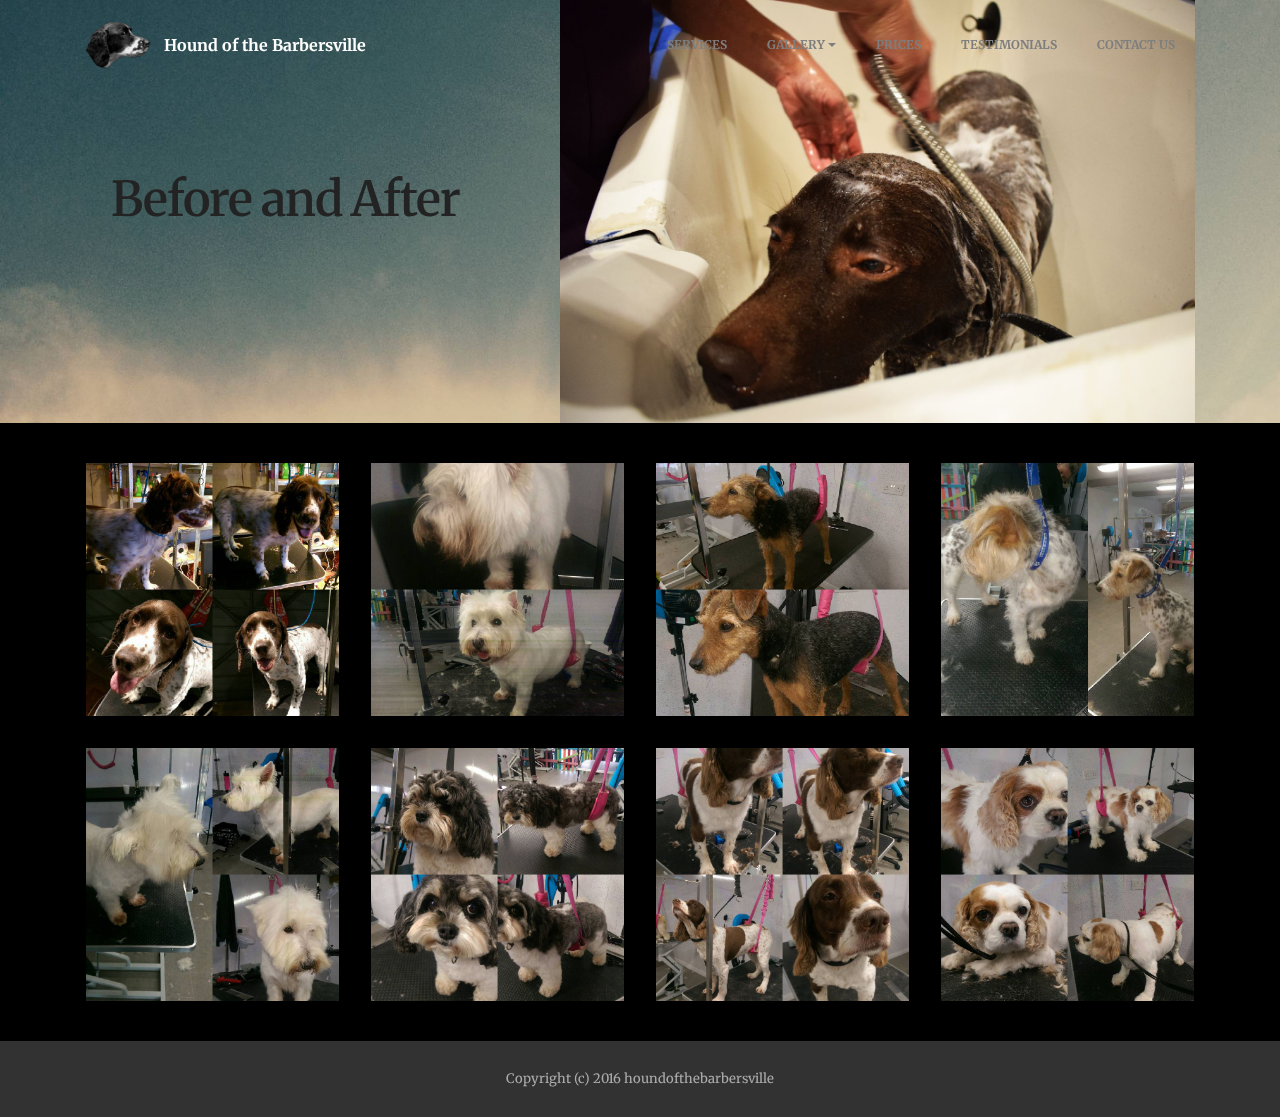
==== beforeandafter.html @ 61dee332 "create github pages" ====
<!DOCTYPE html>
<html>
<head>
  <!-- Site made with Mobirise Website Builder v3.9.2, https://mobirise.com -->
  <meta charset="UTF-8">
  <meta http-equiv="X-UA-Compatible" content="IE=edge">
  <meta name="generator" content="Mobirise v3.9.2, mobirise.com">
  <meta name="viewport" content="width=device-width, initial-scale=1">
  <link rel="shortcut icon" href="assets/images/jasper-logo-170x128-27.png" type="image/x-icon">
  <meta name="description" content="">
  
  <link rel="stylesheet" href="https://fonts.googleapis.com/css?family=Lora:400,700,400italic,700italic&amp;subset=latin">
  <link rel="stylesheet" href="https://fonts.googleapis.com/css?family=Montserrat:400,700">
  <link rel="stylesheet" href="https://fonts.googleapis.com/css?family=Raleway:100,100i,200,200i,300,300i,400,400i,500,500i,600,600i,700,700i,800,800i,900,900i">
  <link rel="stylesheet" href="assets/bootstrap-material-design-font/css/material.css">
  <link rel="stylesheet" href="assets/et-line-font-plugin/style.css">
  <link rel="stylesheet" href="assets/tether/tether.min.css">
  <link rel="stylesheet" href="assets/bootstrap/css/bootstrap.min.css">
  <link rel="stylesheet" href="assets/animate.css/animate.min.css">
  <link rel="stylesheet" href="assets/dropdown/css/style.css">
  <link rel="stylesheet" href="assets/theme/css/style.css">
  <link rel="stylesheet" href="assets/mobirise-gallery/style.css">
  <link rel="stylesheet" href="assets/mobirise/css/mbr-additional.css" type="text/css">
  
  
  
</head>
<body>
<section id="menu-7">

    <nav class="navbar navbar-dropdown bg-color transparent navbar-fixed-top">
        <div class="container">

            <div class="mbr-table">
                <div class="mbr-table-cell">

                    <div class="navbar-brand">
                        <a href="index.html" class="navbar-logo"><img src="assets/images/jasper-logo-170x128-64.png"></a>
                        <a class="navbar-caption text-white" href="index.html">Hound of the Barbersville</a>
                    </div>

                </div>
                <div class="mbr-table-cell">

                    <button class="navbar-toggler pull-xs-right hidden-md-up" type="button" data-toggle="collapse" data-target="#exCollapsingNavbar">
                        <div class="hamburger-icon"></div>
                    </button>

                    <ul class="nav-dropdown collapse pull-xs-right nav navbar-nav navbar-toggleable-sm" id="exCollapsingNavbar"><li class="nav-item"><a class="nav-link link" href="https://mobirise.com/"></a></li><li class="nav-item dropdown"><a class="nav-link link" href="Services.html">SERVICES</a></li><li class="nav-item dropdown"><a class="nav-link link dropdown-toggle" data-toggle="dropdown-submenu" href="index.html#image2-1g" aria-expanded="false">GALLERY</a><div class="dropdown-menu"><a class="dropdown-item" href="beforeandafter.html">Before and After</a><a class="dropdown-item" href="Photography.html">Photography</a><a class="dropdown-item" href="page7.html">The Salon</a><a class="dropdown-item" href="#"></a></div></li><li class="nav-item"><a class="nav-link link" href="Prices.html">PRICES</a></li><li class="nav-item"><a class="nav-link link" href="page8.html">TESTIMONIALS</a></li><li class="nav-item"><a class="nav-link link" href="Contactus.html">CONTACT US</a></li></ul>
                    <button hidden="" class="navbar-toggler navbar-close" type="button" data-toggle="collapse" data-target="#exCollapsingNavbar">
                        <div class="close-icon"></div>
                    </button>

                </div>
            </div>

        </div>
    </nav>

</section>

<section class="engine"><a rel="external" href="https://mobirise.com">easy site design software download</a></section><section class="mbr-section mbr-parallax-background mbr-after-navbar" id="msg-box5-u" style="background-image: url(assets/images/jumbotron.jpg); padding-top: 0px; padding-bottom: 0px;">

    
    <div class="container">
        <div class="row">
            <div class="mbr-table-md-up">

              

              <div class="mbr-table-cell mbr-right-padding-md-up col-md-5 text-xs-center text-md-right">
                  <h3 class="mbr-section-title display-2">Before and After</h3>
                  

                  
              </div>


              


              <div class="mbr-table-cell mbr-valign-top col-md-7">
                  <div class="mbr-figure"><img src="assets/images/dsc-0142-1400x933-13.jpg"></div>
              </div>

            </div>
        </div>
    </div>

</section>

<section class="mbr-gallery mbr-section mbr-section-nopadding mbr-slider-carousel" id="gallery3-t" data-filter="false" style="background-color: rgb(0, 0, 0); padding-top: 1.5rem; padding-bottom: 1.5rem;">
    <!-- Filter -->
    

    <!-- Gallery -->
    <div class="mbr-gallery-row container">
        <div class=" mbr-gallery-layout-default">
            <div>
                <div>
                    <div class="mbr-gallery-item mbr-gallery-item__mobirise3 mbr-gallery-item--p1" data-tags="Beautiful" data-video-url="false">
                        <div href="#lb-gallery3-t" data-slide-to="0" data-toggle="modal">
                            
                            

                            <img alt="" src="assets/images/14479597-887478751352777-4893000997555521403-n-2000x2000-15-2000x2000-38.jpg">
                            
                            <span class="icon-focus"></span>
                            
                        </div>
                    </div><div class="mbr-gallery-item mbr-gallery-item__mobirise3 mbr-gallery-item--p1" data-tags="Beautiful" data-video-url="false">
                        <div href="#lb-gallery3-t" data-slide-to="1" data-toggle="modal">
                            
                            

                            <img alt="" src="assets/images/14610916-882655898501729-5892580273012865127-n-2000x2000-84-2000x2000-17.jpg">
                            
                            <span class="icon-focus"></span>
                            
                        </div>
                    </div><div class="mbr-gallery-item mbr-gallery-item__mobirise3 mbr-gallery-item--p1" data-tags="Beautiful" data-video-url="false">
                        <div href="#lb-gallery3-t" data-slide-to="2" data-toggle="modal">
                            
                            

                            <img alt="" src="assets/images/14642157-882657365168249-3823852798938915154-n-2000x2000-35-2000x2000-94.jpg">
                            
                            <span class="icon-focus"></span>
                            
                        </div>
                    </div><div class="mbr-gallery-item mbr-gallery-item__mobirise3 mbr-gallery-item--p1" data-tags="Beautiful" data-video-url="false">
                        <div href="#lb-gallery3-t" data-slide-to="3" data-toggle="modal">
                            
                            

                            <img alt="" src="assets/images/14718672-883704775063508-5994898100138300006-n-2000x2000-45-2000x2000-30.jpg">
                            
                            <span class="icon-focus"></span>
                            
                        </div>
                    </div><div class="mbr-gallery-item mbr-gallery-item__mobirise3 mbr-gallery-item--p1" data-tags="Beautiful" data-video-url="false">
                        <div href="#lb-gallery3-t" data-slide-to="4" data-toggle="modal">
                            
                            

                            <img alt="" src="assets/images/14718884-882660891834563-2015485178015530615-n-2000x2000-76-2000x2000-20.jpg">
                            
                            <span class="icon-focus"></span>
                            
                        </div>
                    </div><div class="mbr-gallery-item mbr-gallery-item__mobirise3 mbr-gallery-item--p1" data-tags="Beautiful" data-video-url="false">
                        <div href="#lb-gallery3-t" data-slide-to="5" data-toggle="modal">
                            
                            

                            <img alt="" src="assets/images/img-20161103-133025-2000x2000-41-2000x2000-69.jpg">
                            
                            <span class="icon-focus"></span>
                            
                        </div>
                    </div><div class="mbr-gallery-item mbr-gallery-item__mobirise3 mbr-gallery-item--p1" data-tags="Beautiful" data-video-url="false">
                        <div href="#lb-gallery3-t" data-slide-to="6" data-toggle="modal">
                            
                            

                            <img alt="" src="assets/images/img-20161103-192257-2000x2000-28-2000x2000-10.jpg">
                            
                            <span class="icon-focus"></span>
                            
                        </div>
                    </div><div class="mbr-gallery-item mbr-gallery-item__mobirise3 mbr-gallery-item--p1" data-tags="Beautiful" data-video-url="false">
                        <div href="#lb-gallery3-t" data-slide-to="7" data-toggle="modal">
                            
                            

                            <img alt="" src="assets/images/img-20161104-125834-2000x2000-44-2000x2000-51.jpg">
                            
                            <span class="icon-focus"></span>
                            
                        </div>
                    </div>
                </div>
            </div>
            <div class="clearfix"></div>
        </div>
    </div>

    <!-- Lightbox -->
    <div data-app-prevent-settings="" class="mbr-slider modal fade carousel slide" tabindex="-1" data-keyboard="true" data-interval="false" id="lb-gallery3-t">
        <div class="modal-dialog">
            <div class="modal-content">
                <div class="modal-body">
                    <ol class="carousel-indicators">
                        <li data-app-prevent-settings="" data-target="#lb-gallery3-t" data-slide-to="0"></li><li data-app-prevent-settings="" data-target="#lb-gallery3-t" data-slide-to="1"></li><li data-app-prevent-settings="" data-target="#lb-gallery3-t" data-slide-to="2"></li><li data-app-prevent-settings="" data-target="#lb-gallery3-t" data-slide-to="3"></li><li data-app-prevent-settings="" data-target="#lb-gallery3-t" data-slide-to="4"></li><li data-app-prevent-settings="" data-target="#lb-gallery3-t" data-slide-to="5"></li><li data-app-prevent-settings="" data-target="#lb-gallery3-t" data-slide-to="6"></li><li data-app-prevent-settings="" data-target="#lb-gallery3-t" class=" active" data-slide-to="7"></li>
                    </ol>
                    <div class="carousel-inner">
                        <div class="carousel-item">
                            <img alt="" src="assets/images/14479597-887478751352777-4893000997555521403-n-2000x2000-15.jpg">
                        </div><div class="carousel-item">
                            <img alt="" src="assets/images/14610916-882655898501729-5892580273012865127-n-2000x2000-84.jpg">
                        </div><div class="carousel-item">
                            <img alt="" src="assets/images/14642157-882657365168249-3823852798938915154-n-2000x2000-35.jpg">
                        </div><div class="carousel-item">
                            <img alt="" src="assets/images/14718672-883704775063508-5994898100138300006-n-2000x2000-45.jpg">
                        </div><div class="carousel-item">
                            <img alt="" src="assets/images/14718884-882660891834563-2015485178015530615-n-2000x2000-76.jpg">
                        </div><div class="carousel-item">
                            <img alt="" src="assets/images/img-20161103-133025-2000x2000-41.jpg">
                        </div><div class="carousel-item">
                            <img alt="" src="assets/images/img-20161103-192257-2000x2000-28.jpg">
                        </div><div class="carousel-item active">
                            <img alt="" src="assets/images/img-20161104-125834-2000x2000-44.jpg">
                        </div>
                    </div>
                    <a class="left carousel-control" role="button" data-slide="prev" href="#lb-gallery3-t">
                        <span class="icon-prev" aria-hidden="true"></span>
                        <span class="sr-only">Previous</span>
                    </a>
                    <a class="right carousel-control" role="button" data-slide="next" href="#lb-gallery3-t">
                        <span class="icon-next" aria-hidden="true"></span>
                        <span class="sr-only">Next</span>
                    </a>

                    <a class="close" href="#" role="button" data-dismiss="modal">
                        <span aria-hidden="true">×</span>
                        <span class="sr-only">Close</span>
                    </a>
                </div>
            </div>
        </div>
    </div>
</section>

<footer class="mbr-small-footer mbr-section mbr-section-nopadding" id="footer1-6" style="background-color: rgb(50, 50, 50); padding-top: 1.75rem; padding-bottom: 1.75rem;">
    
    <div class="container">
        <p class="text-xs-center">Copyright (c) 2016 houndofthebarbersville</p>
    </div>
</footer>


  <script src="assets/web/assets/jquery/jquery.min.js"></script>
  <script src="assets/tether/tether.min.js"></script>
  <script src="assets/bootstrap/js/bootstrap.min.js"></script>
  <script src="assets/smooth-scroll/SmoothScroll.js"></script>
  <script src="assets/viewportChecker/jquery.viewportchecker.js"></script>
  <script src="assets/jarallax/jarallax.js"></script>
  <script src="assets/dropdown/js/script.min.js"></script>
  <script src="assets/touchSwipe/jquery.touchSwipe.min.js"></script>
  <script src="assets/masonry/masonry.pkgd.min.js"></script>
  <script src="assets/imagesloaded/imagesloaded.pkgd.min.js"></script>
  <script src="assets/bootstrap-carousel-swipe/bootstrap-carousel-swipe.js"></script>
  <script src="assets/theme/js/script.js"></script>
  <script src="assets/mobirise-gallery/player.min.js"></script>
  <script src="assets/mobirise-gallery/script.js"></script>
  
  
  <input name="animation" type="hidden">
   <div id="scrollToTop" class="scrollToTop mbr-arrow-up"><a style="text-align: center;"><i class="mbr-arrow-up-icon"></i></a></div>
  </body>
</html>
---- assets/bootstrap-material-design-font/css/material.css ----
@font-face {
  font-family: 'Material-Design-Icons';
  src: url('../fonts/Material-Design-Icons.eot?3ocs8m');
  src: url('../fonts/Material-Design-Icons.eot?#iefix3ocs8m') format('embedded-opentype'), url('../fonts/Material-Design-Icons.woff?3ocs8m') format('woff'), url('../fonts/Material-Design-Icons.ttf?3ocs8m') format('truetype'), url('../fonts/Material-Design-Icons.svg?3ocs8m#Material-Design-Icons') format('svg');
  font-weight: normal;
  font-style: normal;
}
[class^="mdi-"],
[class*="mdi-"] {
  speak: none;
  display: inline-block;
  font-style: normal;
  font-variant:normal;
  font-weight:normal;
  /*font-size:24px;*/
  line-height:1;
  font-family:'Material-Design-Icons' !important;
  text-rendering: auto;
  
  -webkit-font-smoothing: antialiased;
  -moz-osx-font-smoothing: grayscale;
  -webkit-transform: translate(0, 0);
      -ms-transform: translate(0, 0);
          transform: translate(0, 0);
}
[class^="mdi-"]:before,
[class*="mdi-"]:before {
  display: inline-block;
  speak: none;
  text-decoration: inherit;
}
[class^="mdi-"].pull-left,
[class*="mdi-"].pull-left {
  margin-right: .3em;
}
[class^="mdi-"].pull-right,
[class*="mdi-"].pull-right {
  margin-left: .3em;
}
[class^="mdi-"].mdi-lg:before,
[class*="mdi-"].mdi-lg:before,
[class^="mdi-"].mdi-lg:after,
[class*="mdi-"].mdi-lg:after {
  font-size: 1.33333333em;
  line-height: 0.75em;
  vertical-align: -15%;
}
[class^="mdi-"].mdi-2x:before,
[class*="mdi-"].mdi-2x:before,
[class^="mdi-"].mdi-2x:after,
[class*="mdi-"].mdi-2x:after {
  font-size: 2em;
}
[class^="mdi-"].mdi-3x:before,
[class*="mdi-"].mdi-3x:before,
[class^="mdi-"].mdi-3x:after,
[class*="mdi-"].mdi-3x:after {
  font-size: 3em;
}
[class^="mdi-"].mdi-4x:before,
[class*="mdi-"].mdi-4x:before,
[class^="mdi-"].mdi-4x:after,
[class*="mdi-"].mdi-4x:after {
  font-size: 4em;
}
[class^="mdi-"].mdi-5x:before,
[class*="mdi-"].mdi-5x:before,
[class^="mdi-"].mdi-5x:after,
[class*="mdi-"].mdi-5x:after {
  font-size: 5em;
}
[class^="mdi-device-signal-cellular-"]:after,
[class^="mdi-device-battery-"]:after,
[class^="mdi-device-battery-charging-"]:after,
[class^="mdi-device-signal-cellular-connected-no-internet-"]:after,
[class^="mdi-device-signal-wifi-"]:after,
[class^="mdi-device-signal-wifi-statusbar-not-connected"]:after,
.mdi-device-network-wifi:after {
  opacity: .3;
  position: absolute;
  left: 0;
  top: 0;
  z-index: 1;
  display: inline-block;
  speak: none;
  text-decoration: inherit;
}
[class^="mdi-device-signal-cellular-"]:after {
  content: "\e758";
}
[class^="mdi-device-battery-"]:after {
  content: "\e735";
}
[class^="mdi-device-battery-charging-"]:after {
  content: "\e733";
}
[class^="mdi-device-signal-cellular-connected-no-internet-"]:after {
  content: "\e75d";
}
[class^="mdi-device-signal-wifi-"]:after,
.mdi-device-network-wifi:after {
  content: "\e765";
}
[class^="mdi-device-signal-wifi-statusbasr-not-connected"]:after {
  content: "\e8f7";
}
.mdi-device-signal-cellular-off:after,
.mdi-device-signal-cellular-null:after,
.mdi-device-signal-cellular-no-sim:after,
.mdi-device-signal-wifi-off:after,
.mdi-device-signal-wifi-4-bar:after,
.mdi-device-signal-cellular-4-bar:after,
.mdi-device-battery-alert:after,
.mdi-device-signal-cellular-connected-no-internet-4-bar:after,
.mdi-device-battery-std:after,
.mdi-device-battery-full .mdi-device-battery-unknown:after {
  content: "";
}
.mdi-fw {
  width: 1.28571429em;
  text-align: center;
}
.mdi-ul {
  padding-left: 0;
  margin-left: 2.14285714em;
  list-style-type: none;
}
.mdi-ul > li {
  position: relative;
}
.mdi-li {
  position: absolute;
  left: -2.14285714em;
  width: 2.14285714em;
  top: 0.14285714em;
  text-align: center;
}
.mdi-li.mdi-lg {
  left: -1.85714286em;
}
.mdi-border {
  padding: .2em .25em .15em;
  border: solid 0.08em #eeeeee;
  border-radius: .1em;
}
.mdi-spin {
  -webkit-animation: mdi-spin 2s infinite linear;
  animation: mdi-spin 2s infinite linear;
  -webkit-transform-origin: 50% 50%;
  -ms-transform-origin: 50% 50%;
      transform-origin: 50% 50%;
}
.mdi-pulse {
  -webkit-animation: mdi-spin 1s steps(8) infinite;
  animation: mdi-spin 1s steps(8) infinite;
  -webkit-transform-origin: 50% 50%;
  -ms-transform-origin: 50% 50%;
      transform-origin: 50% 50%;
}
@-webkit-keyframes mdi-spin {
  0% {
    -webkit-transform: rotate(0deg);
    transform: rotate(0deg);
  }
  100% {
    -webkit-transform: rotate(359deg);
    transform: rotate(359deg);
  }
}
@keyframes mdi-spin {
  0% {
    -webkit-transform: rotate(0deg);
    transform: rotate(0deg);
  }
  100% {
    -webkit-transform: rotate(359deg);
    transform: rotate(359deg);
  }
}
.mdi-rotate-90 {
  filter: progid:DXImageTransform.Microsoft.BasicImage(rotation=1);
  -webkit-transform: rotate(90deg);
  -ms-transform: rotate(90deg);
  transform: rotate(90deg);
}
.mdi-rotate-180 {
  filter: progid:DXImageTransform.Microsoft.BasicImage(rotation=2);
  -webkit-transform: rotate(180deg);
  -ms-transform: rotate(180deg);
  transform: rotate(180deg);
}
.mdi-rotate-270 {
  filter: progid:DXImageTransform.Microsoft.BasicImage(rotation=3);
  -webkit-transform: rotate(270deg);
  -ms-transform: rotate(270deg);
  transform: rotate(270deg);
}
.mdi-flip-horizontal {
  filter: progid:DXImageTransform.Microsoft.BasicImage(rotation=0, mirror=1);
  -webkit-transform: scale(-1, 1);
  -ms-transform: scale(-1, 1);
  transform: scale(-1, 1);
}
.mdi-flip-vertical {
  filter: progid:DXImageTransform.Microsoft.BasicImage(rotation=2, mirror=1);
  -webkit-transform: scale(1, -1);
  -ms-transform: scale(1, -1);
  transform: scale(1, -1);
}
:root .mdi-rotate-90,
:root .mdi-rotate-180,
:root .mdi-rotate-270,
:root .mdi-flip-horizontal,
:root .mdi-flip-vertical {
  -webkit-filter: none;
          filter: none;
}
.mdi-stack {
  position: relative;
  display: inline-block;
  width: 2em;
  height: 2em;
  line-height: 2em;
  vertical-align: middle;
}
.mdi-stack-1x,
.mdi-stack-2x {
  position: absolute;
  left: 0;
  width: 100%;
  text-align: center;
}
.mdi-stack-1x {
  line-height: inherit;
}
.mdi-stack-2x {
  font-size: 2em;
}
.mdi-inverse {
  color: #ffffff;
}
/* Start Icons */
.mdi-action-3d-rotation:before {
  content: "\e600";
}
.mdi-action-accessibility:before {
  content: "\e601";
}
.mdi-action-account-balance-wallet:before {
  content: "\e602";
}
.mdi-action-account-balance:before {
  content: "\e603";
}
.mdi-action-account-box:before {
  content: "\e604";
}
.mdi-action-account-child:before {
  content: "\e605";
}
.mdi-action-account-circle:before {
  content: "\e606";
}
.mdi-action-add-shopping-cart:before {
  content: "\e607";
}
.mdi-action-alarm-add:before {
  content: "\e608";
}
.mdi-action-alarm-off:before {
  content: "\e609";
}
.mdi-action-alarm-on:before {
  content: "\e60a";
}
.mdi-action-alarm:before {
  content: "\e60b";
}
.mdi-action-android:before {
  content: "\e60c";
}
.mdi-action-announcement:before {
  content: "\e60d";
}
.mdi-action-aspect-ratio:before {
  content: "\e60e";
}
.mdi-action-assessment:before {
  content: "\e60f";
}
.mdi-action-assignment-ind:before {
  content: "\e610";
}
.mdi-action-assignment-late:before {
  content: "\e611";
}
.mdi-action-assignment-return:before {
  content: "\e612";
}
.mdi-action-assignment-returned:before {
  content: "\e613";
}
.mdi-action-assignment-turned-in:before {
  content: "\e614";
}
.mdi-action-assignment:before {
  content: "\e615";
}
.mdi-action-autorenew:before {
  content: "\e616";
}
.mdi-action-backup:before {
  content: "\e617";
}
.mdi-action-book:before {
  content: "\e618";
}
.mdi-action-bookmark-outline:before {
  content: "\e619";
}
.mdi-action-bookmark:before {
  content: "\e61a";
}
.mdi-action-bug-report:before {
  content: "\e61b";
}
.mdi-action-cached:before {
  content: "\e61c";
}
.mdi-action-check-circle:before {
  content: "\e61d";
}
.mdi-action-class:before {
  content: "\e61e";
}
.mdi-action-credit-card:before {
  content: "\e61f";
}
.mdi-action-dashboard:before {
  content: "\e620";
}
.mdi-action-delete:before {
  content: "\e621";
}
.mdi-action-description:before {
  content: "\e622";
}
.mdi-action-dns:before {
  content: "\e623";
}
.mdi-action-done-all:before {
  content: "\e624";
}
.mdi-action-done:before {
  content: "\e625";
}
.mdi-action-event:before {
  content: "\e626";
}
.mdi-action-exit-to-app:before {
  content: "\e627";
}
.mdi-action-explore:before {
  content: "\e628";
}
.mdi-action-extension:before {
  content: "\e629";
}
.mdi-action-face-unlock:before {
  content: "\e62a";
}
.mdi-action-favorite-outline:before {
  content: "\e62b";
}
.mdi-action-favorite:before {
  content: "\e62c";
}
.mdi-action-find-in-page:before {
  content: "\e62d";
}
.mdi-action-find-replace:before {
  content: "\e62e";
}
.mdi-action-flip-to-back:before {
  content: "\e62f";
}
.mdi-action-flip-to-front:before {
  content: "\e630";
}
.mdi-action-get-app:before {
  content: "\e631";
}
.mdi-action-grade:before {
  content: "\e632";
}
.mdi-action-group-work:before {
  content: "\e633";
}
.mdi-action-help:before {
  content: "\e634";
}
.mdi-action-highlight-remove:before {
  content: "\e635";
}
.mdi-action-history:before {
  content: "\e636";
}
.mdi-action-home:before {
  content: "\e637";
}
.mdi-action-https:before {
  content: "\e638";
}
.mdi-action-info-outline:before {
  content: "\e639";
}
.mdi-action-info:before {
  content: "\e63a";
}
.mdi-action-input:before {
  content: "\e63b";
}
.mdi-action-invert-colors:before {
  content: "\e63c";
}
.mdi-action-label-outline:before {
  content: "\e63d";
}
.mdi-action-label:before {
  content: "\e63e";
}
.mdi-action-language:before {
  content: "\e63f";
}
.mdi-action-launch:before {
  content: "\e640";
}
.mdi-action-list:before {
  content: "\e641";
}
.mdi-action-lock-open:before {
  content: "\e642";
}
.mdi-action-lock-outline:before {
  content: "\e643";
}
.mdi-action-lock:before {
  content: "\e644";
}
.mdi-action-loyalty:before {
  content: "\e645";
}
.mdi-action-markunread-mailbox:before {
  content: "\e646";
}
.mdi-action-note-add:before {
  content: "\e647";
}
.mdi-action-open-in-browser:before {
  content: "\e648";
}
.mdi-action-open-in-new:before {
  content: "\e649";
}
.mdi-action-open-with:before {
  content: "\e64a";
}
.mdi-action-pageview:before {
  content: "\e64b";
}
.mdi-action-payment:before {
  content: "\e64c";
}
.mdi-action-perm-camera-mic:before {
  content: "\e64d";
}
.mdi-action-perm-contact-cal:before {
  content: "\e64e";
}
.mdi-action-perm-data-setting:before {
  content: "\e64f";
}
.mdi-action-perm-device-info:before {
  content: "\e650";
}
.mdi-action-perm-identity:before {
  content: "\e651";
}
.mdi-action-perm-media:before {
  content: "\e652";
}
.mdi-action-perm-phone-msg:before {
  content: "\e653";
}
.mdi-action-perm-scan-wifi:before {
  content: "\e654";
}
.mdi-action-picture-in-picture:before {
  content: "\e655";
}
.mdi-action-polymer:before {
  content: "\e656";
}
.mdi-action-print:before {
  content: "\e657";
}
.mdi-action-query-builder:before {
  content: "\e658";
}
.mdi-action-question-answer:before {
  content: "\e659";
}
.mdi-action-receipt:before {
  content: "\e65a";
}
.mdi-action-redeem:before {
  content: "\e65b";
}
.mdi-action-reorder:before {
  content: "\e65c";
}
.mdi-action-report-problem:before {
  content: "\e65d";
}
.mdi-action-restore:before {
  content: "\e65e";
}
.mdi-action-room:before {
  content: "\e65f";
}
.mdi-action-schedule:before {
  content: "\e660";
}
.mdi-action-search:before {
  content: "\e661";
}
.mdi-action-settings-applications:before {
  content: "\e662";
}
.mdi-action-settings-backup-restore:before {
  content: "\e663";
}
.mdi-action-settings-bluetooth:before {
  content: "\e664";
}
.mdi-action-settings-cell:before {
  content: "\e665";
}
.mdi-action-settings-display:before {
  content: "\e666";
}
.mdi-action-settings-ethernet:before {
  content: "\e667";
}
.mdi-action-settings-input-antenna:before {
  content: "\e668";
}
.mdi-action-settings-input-component:before {
  content: "\e669";
}
.mdi-action-settings-input-composite:before {
  content: "\e66a";
}
.mdi-action-settings-input-hdmi:before {
  content: "\e66b";
}
.mdi-action-settings-input-svideo:before {
  content: "\e66c";
}
.mdi-action-settings-overscan:before {
  content: "\e66d";
}
.mdi-action-settings-phone:before {
  content: "\e66e";
}
.mdi-action-settings-power:before {
  content: "\e66f";
}
.mdi-action-settings-remote:before {
  content: "\e670";
}
.mdi-action-settings-voice:before {
  content: "\e671";
}
.mdi-action-settings:before {
  content: "\e672";
}
.mdi-action-shop-two:before {
  content: "\e673";
}
.mdi-action-shop:before {
  content: "\e674";
}
.mdi-action-shopping-basket:before {
  content: "\e675";
}
.mdi-action-shopping-cart:before {
  content: "\e676";
}
.mdi-action-speaker-notes:before {
  content: "\e677";
}
.mdi-action-spellcheck:before {
  content: "\e678";
}
.mdi-action-star-rate:before {
  content: "\e679";
}
.mdi-action-stars:before {
  content: "\e67a";
}
.mdi-action-store:before {
  content: "\e67b";
}
.mdi-action-subject:before {
  content: "\e67c";
}
.mdi-action-supervisor-account:before {
  content: "\e67d";
}
.mdi-action-swap-horiz:before {
  content: "\e67e";
}
.mdi-action-swap-vert-circle:before {
  content: "\e67f";
}
.mdi-action-swap-vert:before {
  content: "\e680";
}
.mdi-action-system-update-tv:before {
  content: "\e681";
}
.mdi-action-tab-unselected:before {
  content: "\e682";
}
.mdi-action-tab:before {
  content: "\e683";
}
.mdi-action-theaters:before {
  content: "\e684";
}
.mdi-action-thumb-down:before {
  content: "\e685";
}
.mdi-action-thumb-up:before {
  content: "\e686";
}
.mdi-action-thumbs-up-down:before {
  content: "\e687";
}
.mdi-action-toc:before {
  content: "\e688";
}
.mdi-action-today:before {
  content: "\e689";
}
.mdi-action-track-changes:before {
  content: "\e68a";
}
.mdi-action-translate:before {
  content: "\e68b";
}
.mdi-action-trending-down:before {
  content: "\e68c";
}
.mdi-action-trending-neutral:before {
  content: "\e68d";
}
.mdi-action-trending-up:before {
  content: "\e68e";
}
.mdi-action-turned-in-not:before {
  content: "\e68f";
}
.mdi-action-turned-in:before {
  content: "\e690";
}
.mdi-action-verified-user:before {
  content: "\e691";
}
.mdi-action-view-agenda:before {
  content: "\e692";
}
.mdi-action-view-array:before {
  content: "\e693";
}
.mdi-action-view-carousel:before {
  content: "\e694";
}
.mdi-action-view-column:before {
  content: "\e695";
}
.mdi-action-view-day:before {
  content: "\e696";
}
.mdi-action-view-headline:before {
  content: "\e697";
}
.mdi-action-view-list:before {
  content: "\e698";
}
.mdi-action-view-module:before {
  content: "\e699";
}
.mdi-action-view-quilt:before {
  content: "\e69a";
}
.mdi-action-view-stream:before {
  content: "\e69b";
}
.mdi-action-view-week:before {
  content: "\e69c";
}
.mdi-action-visibility-off:before {
  content: "\e69d";
}
.mdi-action-visibility:before {
  content: "\e69e";
}
.mdi-action-wallet-giftcard:before {
  content: "\e69f";
}
.mdi-action-wallet-membership:before {
  content: "\e6a0";
}
.mdi-action-wallet-travel:before {
  content: "\e6a1";
}
.mdi-action-work:before {
  content: "\e6a2";
}
.mdi-alert-error:before {
  content: "\e6a3";
}
.mdi-alert-warning:before {
  content: "\e6a4";
}
.mdi-av-album:before {
  content: "\e6a5";
}
.mdi-av-closed-caption:before {
  content: "\e6a6";
}
.mdi-av-equalizer:before {
  content: "\e6a7";
}
.mdi-av-explicit:before {
  content: "\e6a8";
}
.mdi-av-fast-forward:before {
  content: "\e6a9";
}
.mdi-av-fast-rewind:before {
  content: "\e6aa";
}
.mdi-av-games:before {
  content: "\e6ab";
}
.mdi-av-hearing:before {
  content: "\e6ac";
}
.mdi-av-high-quality:before {
  content: "\e6ad";
}
.mdi-av-loop:before {
  content: "\e6ae";
}
.mdi-av-mic-none:before {
  content: "\e6af";
}
.mdi-av-mic-off:before {
  content: "\e6b0";
}
.mdi-av-mic:before {
  content: "\e6b1";
}
.mdi-av-movie:before {
  content: "\e6b2";
}
.mdi-av-my-library-add:before {
  content: "\e6b3";
}
.mdi-av-my-library-books:before {
  content: "\e6b4";
}
.mdi-av-my-library-music:before {
  content: "\e6b5";
}
.mdi-av-new-releases:before {
  content: "\e6b6";
}
.mdi-av-not-interested:before {
  content: "\e6b7";
}
.mdi-av-pause-circle-fill:before {
  content: "\e6b8";
}
.mdi-av-pause-circle-outline:before {
  content: "\e6b9";
}
.mdi-av-pause:before {
  content: "\e6ba";
}
.mdi-av-play-arrow:before {
  content: "\e6bb";
}
.mdi-av-play-circle-fill:before {
  content: "\e6bc";
}
.mdi-av-play-circle-outline:before {
  content: "\e6bd";
}
.mdi-av-play-shopping-bag:before {
  content: "\e6be";
}
.mdi-av-playlist-add:before {
  content: "\e6bf";
}
.mdi-av-queue-music:before {
  content: "\e6c0";
}
.mdi-av-queue:before {
  content: "\e6c1";
}
.mdi-av-radio:before {
  content: "\e6c2";
}
.mdi-av-recent-actors:before {
  content: "\e6c3";
}
.mdi-av-repeat-one:before {
  content: "\e6c4";
}
.mdi-av-repeat:before {
  content: "\e6c5";
}
.mdi-av-replay:before {
  content: "\e6c6";
}
.mdi-av-shuffle:before {
  content: "\e6c7";
}
.mdi-av-skip-next:before {
  content: "\e6c8";
}
.mdi-av-skip-previous:before {
  content: "\e6c9";
}
.mdi-av-snooze:before {
  content: "\e6ca";
}
.mdi-av-stop:before {
  content: "\e6cb";
}
.mdi-av-subtitles:before {
  content: "\e6cc";
}
.mdi-av-surround-sound:before {
  content: "\e6cd";
}
.mdi-av-timer:before {
  content: "\e6ce";
}
.mdi-av-video-collection:before {
  content: "\e6cf";
}
.mdi-av-videocam-off:before {
  content: "\e6d0";
}
.mdi-av-videocam:before {
  content: "\e6d1";
}
.mdi-av-volume-down:before {
  content: "\e6d2";
}
.mdi-av-volume-mute:before {
  content: "\e6d3";
}
.mdi-av-volume-off:before {
  content: "\e6d4";
}
.mdi-av-volume-up:before {
  content: "\e6d5";
}
.mdi-av-web:before {
  content: "\e6d6";
}
.mdi-communication-business:before {
  content: "\e6d7";
}
.mdi-communication-call-end:before {
  content: "\e6d8";
}
.mdi-communication-call-made:before {
  content: "\e6d9";
}
.mdi-communication-call-merge:before {
  content: "\e6da";
}
.mdi-communication-call-missed:before {
  content: "\e6db";
}
.mdi-communication-call-received:before {
  content: "\e6dc";
}
.mdi-communication-call-split:before {
  content: "\e6dd";
}
.mdi-communication-call:before {
  content: "\e6de";
}
.mdi-communication-chat:before {
  content: "\e6df";
}
.mdi-communication-clear-all:before {
  content: "\e6e0";
}
.mdi-communication-comment:before {
  content: "\e6e1";
}
.mdi-communication-contacts:before {
  content: "\e6e2";
}
.mdi-communication-dialer-sip:before {
  content: "\e6e3";
}
.mdi-communication-dialpad:before {
  content: "\e6e4";
}
.mdi-communication-dnd-on:before {
  content: "\e6e5";
}
.mdi-communication-email:before {
  content: "\e6e6";
}
.mdi-communication-forum:before {
  content: "\e6e7";
}
.mdi-communication-import-export:before {
  content: "\e6e8";
}
.mdi-communication-invert-colors-off:before {
  content: "\e6e9";
}
.mdi-communication-invert-colors-on:before {
  content: "\e6ea";
}
.mdi-communication-live-help:before {
  content: "\e6eb";
}
.mdi-communication-location-off:before {
  content: "\e6ec";
}
.mdi-communication-location-on:before {
  content: "\e6ed";
}
.mdi-communication-message:before {
  content: "\e6ee";
}
.mdi-communication-messenger:before {
  content: "\e6ef";
}
.mdi-communication-no-sim:before {
  content: "\e6f0";
}
.mdi-communication-phone:before {
  content: "\e6f1";
}
.mdi-communication-portable-wifi-off:before {
  content: "\e6f2";
}
.mdi-communication-quick-contacts-dialer:before {
  content: "\e6f3";
}
.mdi-communication-quick-contacts-mail:before {
  content: "\e6f4";
}
.mdi-communication-ring-volume:before {
  content: "\e6f5";
}
.mdi-communication-stay-current-landscape:before {
  content: "\e6f6";
}
.mdi-communication-stay-current-portrait:before {
  content: "\e6f7";
}
.mdi-communication-stay-primary-landscape:before {
  content: "\e6f8";
}
.mdi-communication-stay-primary-portrait:before {
  content: "\e6f9";
}
.mdi-communication-swap-calls:before {
  content: "\e6fa";
}
.mdi-communication-textsms:before {
  content: "\e6fb";
}
.mdi-communication-voicemail:before {
  content: "\e6fc";
}
.mdi-communication-vpn-key:before {
  content: "\e6fd";
}
.mdi-content-add-box:before {
  content: "\e6fe";
}
.mdi-content-add-circle-outline:before {
  content: "\e6ff";
}
.mdi-content-add-circle:before {
  content: "\e700";
}
.mdi-content-add:before {
  content: "\e701";
}
.mdi-content-archive:before {
  content: "\e702";
}
.mdi-content-backspace:before {
  content: "\e703";
}
.mdi-content-block:before {
  content: "\e704";
}
.mdi-content-clear:before {
  content: "\e705";
}
.mdi-content-content-copy:before {
  content: "\e706";
}
.mdi-content-content-cut:before {
  content: "\e707";
}
.mdi-content-content-paste:before {
  content: "\e708";
}
.mdi-content-create:before {
  content: "\e709";
}
.mdi-content-drafts:before {
  content: "\e70a";
}
.mdi-content-filter-list:before {
  content: "\e70b";
}
.mdi-content-flag:before {
  content: "\e70c";
}
.mdi-content-forward:before {
  content: "\e70d";
}
.mdi-content-gesture:before {
  content: "\e70e";
}
.mdi-content-inbox:before {
  content: "\e70f";
}
.mdi-content-link:before {
  content: "\e710";
}
.mdi-content-mail:before {
  content: "\e711";
}
.mdi-content-markunread:before {
  content: "\e712";
}
.mdi-content-redo:before {
  content: "\e713";
}
.mdi-content-remove-circle-outline:before {
  content: "\e714";
}
.mdi-content-remove-circle:before {
  content: "\e715";
}
.mdi-content-remove:before {
  content: "\e716";
}
.mdi-content-reply-all:before {
  content: "\e717";
}
.mdi-content-reply:before {
  content: "\e718";
}
.mdi-content-report:before {
  content: "\e719";
}
.mdi-content-save:before {
  content: "\e71a";
}
.mdi-content-select-all:before {
  content: "\e71b";
}
.mdi-content-send:before {
  content: "\e71c";
}
.mdi-content-sort:before {
  content: "\e71d";
}
.mdi-content-text-format:before {
  content: "\e71e";
}
.mdi-content-undo:before {
  content: "\e71f";
}
.mdi-editor-attach-file:before {
  content: "\e776";
}
.mdi-editor-attach-money:before {
  content: "\e777";
}
.mdi-editor-border-all:before {
  content: "\e778";
}
.mdi-editor-border-bottom:before {
  content: "\e779";
}
.mdi-editor-border-clear:before {
  content: "\e77a";
}
.mdi-editor-border-color:before {
  content: "\e77b";
}
.mdi-editor-border-horizontal:before {
  content: "\e77c";
}
.mdi-editor-border-inner:before {
  content: "\e77d";
}
.mdi-editor-border-left:before {
  content: "\e77e";
}
.mdi-editor-border-outer:before {
  content: "\e77f";
}
.mdi-editor-border-right:before {
  content: "\e780";
}
.mdi-editor-border-style:before {
  content: "\e781";
}
.mdi-editor-border-top:before {
  content: "\e782";
}
.mdi-editor-border-vertical:before {
  content: "\e783";
}
.mdi-editor-format-align-center:before {
  content: "\e784";
}
.mdi-editor-format-align-justify:before {
  content: "\e785";
}
.mdi-editor-format-align-left:before {
  content: "\e786";
}
.mdi-editor-format-align-right:before {
  content: "\e787";
}
.mdi-editor-format-bold:before {
  content: "\e788";
}
.mdi-editor-format-clear:before {
  content: "\e789";
}
.mdi-editor-format-color-fill:before {
  content: "\e78a";
}
.mdi-editor-format-color-reset:before {
  content: "\e78b";
}
.mdi-editor-format-color-text:before {
  content: "\e78c";
}
.mdi-editor-format-indent-decrease:before {
  content: "\e78d";
}
.mdi-editor-format-indent-increase:before {
  content: "\e78e";
}
.mdi-editor-format-italic:before {
  content: "\e78f";
}
.mdi-editor-format-line-spacing:before {
  content: "\e790";
}
.mdi-editor-format-list-bulleted:before {
  content: "\e791";
}
.mdi-editor-format-list-numbered:before {
  content: "\e792";
}
.mdi-editor-format-paint:before {
  content: "\e793";
}
.mdi-editor-format-quote:before {
  content: "\e794";
}
.mdi-editor-format-size:before {
  content: "\e795";
}
.mdi-editor-format-strikethrough:before {
  content: "\e796";
}
.mdi-editor-format-textdirection-l-to-r:before {
  content: "\e797";
}
.mdi-editor-format-textdirection-r-to-l:before {
  content: "\e798";
}
.mdi-editor-format-underline:before {
  content: "\e799";
}
.mdi-editor-functions:before {
  content: "\e79a";
}
.mdi-editor-insert-chart:before {
  content: "\e79b";
}
.mdi-editor-insert-comment:before {
  content: "\e79c";
}
.mdi-editor-insert-drive-file:before {
  content: "\e79d";
}
.mdi-editor-insert-emoticon:before {
  content: "\e79e";
}
.mdi-editor-insert-invitation:before {
  content: "\e79f";
}
.mdi-editor-insert-link:before {
  content: "\e7a0";
}
.mdi-editor-insert-photo:before {
  content: "\e7a1";
}
.mdi-editor-merge-type:before {
  content: "\e7a2";
}
.mdi-editor-mode-comment:before {
  content: "\e7a3";
}
.mdi-editor-mode-edit:before {
  content: "\e7a4";
}
.mdi-editor-publish:before {
  content: "\e7a5";
}
.mdi-editor-vertical-align-bottom:before {
  content: "\e7a6";
}
.mdi-editor-vertical-align-center:before {
  content: "\e7a7";
}
.mdi-editor-vertical-align-top:before {
  content: "\e7a8";
}
.mdi-editor-wrap-text:before {
  content: "\e7a9";
}
.mdi-file-attachment:before {
  content: "\e7aa";
}
.mdi-file-cloud-circle:before {
  content: "\e7ab";
}
.mdi-file-cloud-done:before {
  content: "\e7ac";
}
.mdi-file-cloud-download:before {
  content: "\e7ad";
}
.mdi-file-cloud-off:before {
  content: "\e7ae";
}
.mdi-file-cloud-queue:before {
  content: "\e7af";
}
.mdi-file-cloud-upload:before {
  content: "\e7b0";
}
.mdi-file-cloud:before {
  content: "\e7b1";
}
.mdi-file-file-download:before {
  content: "\e7b2";
}
.mdi-file-file-upload:before {
  content: "\e7b3";
}
.mdi-file-folder-open:before {
  content: "\e7b4";
}
.mdi-file-folder-shared:before {
  content: "\e7b5";
}
.mdi-file-folder:before {
  content: "\e7b6";
}
.mdi-device-access-alarm:before {
  content: "\e720";
}
.mdi-device-access-alarms:before {
  content: "\e721";
}
.mdi-device-access-time:before {
  content: "\e722";
}
.mdi-device-add-alarm:before {
  content: "\e723";
}
.mdi-device-airplanemode-off:before {
  content: "\e724";
}
.mdi-device-airplanemode-on:before {
  content: "\e725";
}
.mdi-device-battery-20:before {
  content: "\e726";
}
.mdi-device-battery-30:before {
  content: "\e727";
}
.mdi-device-battery-50:before {
  content: "\e728";
}
.mdi-device-battery-60:before {
  content: "\e729";
}
.mdi-device-battery-80:before {
  content: "\e72a";
}
.mdi-device-battery-90:before {
  content: "\e72b";
}
.mdi-device-battery-alert:before {
  content: "\e72c";
}
.mdi-device-battery-charging-20:before {
  content: "\e72d";
}
.mdi-device-battery-charging-30:before {
  content: "\e72e";
}
.mdi-device-battery-charging-50:before {
  content: "\e72f";
}
.mdi-device-battery-charging-60:before {
  content: "\e730";
}
.mdi-device-battery-charging-80:before {
  content: "\e731";
}
.mdi-device-battery-charging-90:before {
  content: "\e732";
}
.mdi-device-battery-charging-full:before {
  content: "\e733";
}
.mdi-device-battery-full:before {
  content: "\e734";
}
.mdi-device-battery-std:before {
  content: "\e735";
}
.mdi-device-battery-unknown:before {
  content: "\e736";
}
.mdi-device-bluetooth-connected:before {
  content: "\e737";
}
.mdi-device-bluetooth-disabled:before {
  content: "\e738";
}
.mdi-device-bluetooth-searching:before {
  content: "\e739";
}
.mdi-device-bluetooth:before {
  content: "\e73a";
}
.mdi-device-brightness-auto:before {
  content: "\e73b";
}
.mdi-device-brightness-high:before {
  content: "\e73c";
}
.mdi-device-brightness-low:before {
  content: "\e73d";
}
.mdi-device-brightness-medium:before {
  content: "\e73e";
}
.mdi-device-data-usage:before {
  content: "\e73f";
}
.mdi-device-developer-mode:before {
  content: "\e740";
}
.mdi-device-devices:before {
  content: "\e741";
}
.mdi-device-dvr:before {
  content: "\e742";
}
.mdi-device-gps-fixed:before {
  content: "\e743";
}
.mdi-device-gps-not-fixed:before {
  content: "\e744";
}
.mdi-device-gps-off:before {
  content: "\e745";
}
.mdi-device-location-disabled:before {
  content: "\e746";
}
.mdi-device-location-searching:before {
  content: "\e747";
}
.mdi-device-multitrack-audio:before {
  content: "\e748";
}
.mdi-device-network-cell:before {
  content: "\e749";
}
.mdi-device-network-wifi:before {
  content: "\e74a";
}
.mdi-device-nfc:before {
  content: "\e74b";
}
.mdi-device-now-wallpaper:before {
  content: "\e74c";
}
.mdi-device-now-widgets:before {
  content: "\e74d";
}
.mdi-device-screen-lock-landscape:before {
  content: "\e74e";
}
.mdi-device-screen-lock-portrait:before {
  content: "\e74f";
}
.mdi-device-screen-lock-rotation:before {
  content: "\e750";
}
.mdi-device-screen-rotation:before {
  content: "\e751";
}
.mdi-device-sd-storage:before {
  content: "\e752";
}
.mdi-device-settings-system-daydream:before {
  content: "\e753";
}
.mdi-device-signal-cellular-0-bar:before {
  content: "\e754";
}
.mdi-device-signal-cellular-1-bar:before {
  content: "\e755";
}
.mdi-device-signal-cellular-2-bar:before {
  content: "\e756";
}
.mdi-device-signal-cellular-3-bar:before {
  content: "\e757";
}
.mdi-device-signal-cellular-4-bar:before {
  content: "\e758";
}
.mdi-signal-wifi-statusbar-connected-no-internet-after:before {
  content: "\e8f6";
}
.mdi-device-signal-cellular-connected-no-internet-0-bar:before {
  content: "\e759";
}
.mdi-device-signal-cellular-connected-no-internet-1-bar:before {
  content: "\e75a";
}
.mdi-device-signal-cellular-connected-no-internet-2-bar:before {
  content: "\e75b";
}
.mdi-device-signal-cellular-connected-no-internet-3-bar:before {
  content: "\e75c";
}
.mdi-device-signal-cellular-connected-no-internet-4-bar:before {
  content: "\e75d";
}
.mdi-device-signal-cellular-no-sim:before {
  content: "\e75e";
}
.mdi-device-signal-cellular-null:before {
  content: "\e75f";
}
.mdi-device-signal-cellular-off:before {
  content: "\e760";
}
.mdi-device-signal-wifi-0-bar:before {
  content: "\e761";
}
.mdi-device-signal-wifi-1-bar:before {
  content: "\e762";
}
.mdi-device-signal-wifi-2-bar:before {
  content: "\e763";
}
.mdi-device-signal-wifi-3-bar:before {
  content: "\e764";
}
.mdi-device-signal-wifi-4-bar:before {
  content: "\e765";
}
.mdi-device-signal-wifi-off:before {
  content: "\e766";
}
.mdi-device-signal-wifi-statusbar-1-bar:before {
  content: "\e767";
}
.mdi-device-signal-wifi-statusbar-2-bar:before {
  content: "\e768";
}
.mdi-device-signal-wifi-statusbar-3-bar:before {
  content: "\e769";
}
.mdi-device-signal-wifi-statusbar-4-bar:before {
  content: "\e76a";
}
.mdi-device-signal-wifi-statusbar-connected-no-internet-:before {
  content: "\e76b";
}
.mdi-device-signal-wifi-statusbar-connected-no-internet:before {
  content: "\e76f";
}
.mdi-device-signal-wifi-statusbar-connected-no-internet-2:before {
  content: "\e76c";
}
.mdi-device-signal-wifi-statusbar-connected-no-internet-3:before {
  content: "\e76d";
}
.mdi-device-signal-wifi-statusbar-connected-no-internet-4:before {
  content: "\e76e";
}
.mdi-signal-wifi-statusbar-not-connected-after:before {
  content: "\e8f7";
}
.mdi-device-signal-wifi-statusbar-not-connected:before {
  content: "\e770";
}
.mdi-device-signal-wifi-statusbar-null:before {
  content: "\e771";
}
.mdi-device-storage:before {
  content: "\e772";
}
.mdi-device-usb:before {
  content: "\e773";
}
.mdi-device-wifi-lock:before {
  content: "\e774";
}
.mdi-device-wifi-tethering:before {
  content: "\e775";
}
.mdi-hardware-cast-connected:before {
  content: "\e7b7";
}
.mdi-hardware-cast:before {
  content: "\e7b8";
}
.mdi-hardware-computer:before {
  content: "\e7b9";
}
.mdi-hardware-desktop-mac:before {
  content: "\e7ba";
}
.mdi-hardware-desktop-windows:before {
  content: "\e7bb";
}
.mdi-hardware-dock:before {
  content: "\e7bc";
}
.mdi-hardware-gamepad:before {
  content: "\e7bd";
}
.mdi-hardware-headset-mic:before {
  content: "\e7be";
}
.mdi-hardware-headset:before {
  content: "\e7bf";
}
.mdi-hardware-keyboard-alt:before {
  content: "\e7c0";
}
.mdi-hardware-keyboard-arrow-down:before {
  content: "\e7c1";
}
.mdi-hardware-keyboard-arrow-left:before {
  content: "\e7c2";
}
.mdi-hardware-keyboard-arrow-right:before {
  content: "\e7c3";
}
.mdi-hardware-keyboard-arrow-up:before {
  content: "\e7c4";
}
.mdi-hardware-keyboard-backspace:before {
  content: "\e7c5";
}
.mdi-hardware-keyboard-capslock:before {
  content: "\e7c6";
}
.mdi-hardware-keyboard-control:before {
  content: "\e7c7";
}
.mdi-hardware-keyboard-hide:before {
  content: "\e7c8";
}
.mdi-hardware-keyboard-return:before {
  content: "\e7c9";
}
.mdi-hardware-keyboard-tab:before {
  content: "\e7ca";
}
.mdi-hardware-keyboard-voice:before {
  content: "\e7cb";
}
.mdi-hardware-keyboard:before {
  content: "\e7cc";
}
.mdi-hardware-laptop-chromebook:before {
  content: "\e7cd";
}
.mdi-hardware-laptop-mac:before {
  content: "\e7ce";
}
.mdi-hardware-laptop-windows:before {
  content: "\e7cf";
}
.mdi-hardware-laptop:before {
  content: "\e7d0";
}
.mdi-hardware-memory:before {
  content: "\e7d1";
}
.mdi-hardware-mouse:before {
  content: "\e7d2";
}
.mdi-hardware-phone-android:before {
  content: "\e7d3";
}
.mdi-hardware-phone-iphone:before {
  content: "\e7d4";
}
.mdi-hardware-phonelink-off:before {
  content: "\e7d5";
}
.mdi-hardware-phonelink:before {
  content: "\e7d6";
}
.mdi-hardware-security:before {
  content: "\e7d7";
}
.mdi-hardware-sim-card:before {
  content: "\e7d8";
}
.mdi-hardware-smartphone:before {
  content: "\e7d9";
}
.mdi-hardware-speaker:before {
  content: "\e7da";
}
.mdi-hardware-tablet-android:before {
  content: "\e7db";
}
.mdi-hardware-tablet-mac:before {
  content: "\e7dc";
}
.mdi-hardware-tablet:before {
  content: "\e7dd";
}
.mdi-hardware-tv:before {
  content: "\e7de";
}
.mdi-hardware-watch:before {
  content: "\e7df";
}
.mdi-image-add-to-photos:before {
  content: "\e7e0";
}
.mdi-image-adjust:before {
  content: "\e7e1";
}
.mdi-image-assistant-photo:before {
  content: "\e7e2";
}
.mdi-image-audiotrack:before {
  content: "\e7e3";
}
.mdi-image-blur-circular:before {
  content: "\e7e4";
}
.mdi-image-blur-linear:before {
  content: "\e7e5";
}
.mdi-image-blur-off:before {
  content: "\e7e6";
}
.mdi-image-blur-on:before {
  content: "\e7e7";
}
.mdi-image-brightness-1:before {
  content: "\e7e8";
}
.mdi-image-brightness-2:before {
  content: "\e7e9";
}
.mdi-image-brightness-3:before {
  content: "\e7ea";
}
.mdi-image-brightness-4:before {
  content: "\e7eb";
}
.mdi-image-brightness-5:before {
  content: "\e7ec";
}
.mdi-image-brightness-6:before {
  content: "\e7ed";
}
.mdi-image-brightness-7:before {
  content: "\e7ee";
}
.mdi-image-brush:before {
  content: "\e7ef";
}
.mdi-image-camera-alt:before {
  content: "\e7f0";
}
.mdi-image-camera-front:before {
  content: "\e7f1";
}
.mdi-image-camera-rear:before {
  content: "\e7f2";
}
.mdi-image-camera-roll:before {
  content: "\e7f3";
}
.mdi-image-camera:before {
  content: "\e7f4";
}
.mdi-image-center-focus-strong:before {
  content: "\e7f5";
}
.mdi-image-center-focus-weak:before {
  content: "\e7f6";
}
.mdi-image-collections:before {
  content: "\e7f7";
}
.mdi-image-color-lens:before {
  content: "\e7f8";
}
.mdi-image-colorize:before {
  content: "\e7f9";
}
.mdi-image-compare:before {
  content: "\e7fa";
}
.mdi-image-control-point-duplicate:before {
  content: "\e7fb";
}
.mdi-image-control-point:before {
  content: "\e7fc";
}
.mdi-image-crop-3-2:before {
  content: "\e7fd";
}
.mdi-image-crop-5-4:before {
  content: "\e7fe";
}
.mdi-image-crop-7-5:before {
  content: "\e7ff";
}
.mdi-image-crop-16-9:before {
  content: "\e800";
}
.mdi-image-crop-din:before {
  content: "\e801";
}
.mdi-image-crop-free:before {
  content: "\e802";
}
.mdi-image-crop-landscape:before {
  content: "\e803";
}
.mdi-image-crop-original:before {
  content: "\e804";
}
.mdi-image-crop-portrait:before {
  content: "\e805";
}
.mdi-image-crop-square:before {
  content: "\e806";
}
.mdi-image-crop:before {
  content: "\e807";
}
.mdi-image-dehaze:before {
  content: "\e808";
}
.mdi-image-details:before {
  content: "\e809";
}
.mdi-image-edit:before {
  content: "\e80a";
}
.mdi-image-exposure-minus-1:before {
  content: "\e80b";
}
.mdi-image-exposure-minus-2:before {
  content: "\e80c";
}
.mdi-image-exposure-plus-1:before {
  content: "\e80d";
}
.mdi-image-exposure-plus-2:before {
  content: "\e80e";
}
.mdi-image-exposure-zero:before {
  content: "\e80f";
}
.mdi-image-exposure:before {
  content: "\e810";
}
.mdi-image-filter-1:before {
  content: "\e811";
}
.mdi-image-filter-2:before {
  content: "\e812";
}
.mdi-image-filter-3:before {
  content: "\e813";
}
.mdi-image-filter-4:before {
  content: "\e814";
}
.mdi-image-filter-5:before {
  content: "\e815";
}
.mdi-image-filter-6:before {
  content: "\e816";
}
.mdi-image-filter-7:before {
  content: "\e817";
}
.mdi-image-filter-8:before {
  content: "\e818";
}
.mdi-image-filter-9-plus:before {
  content: "\e819";
}
.mdi-image-filter-9:before {
  content: "\e81a";
}
.mdi-image-filter-b-and-w:before {
  content: "\e81b";
}
.mdi-image-filter-center-focus:before {
  content: "\e81c";
}
.mdi-image-filter-drama:before {
  content: "\e81d";
}
.mdi-image-filter-frames:before {
  content: "\e81e";
}
.mdi-image-filter-hdr:before {
  content: "\e81f";
}
.mdi-image-filter-none:before {
  content: "\e820";
}
.mdi-image-filter-tilt-shift:before {
  content: "\e821";
}
.mdi-image-filter-vintage:before {
  content: "\e822";
}
.mdi-image-filter:before {
  content: "\e823";
}
.mdi-image-flare:before {
  content: "\e824";
}
.mdi-image-flash-auto:before {
  content: "\e825";
}
.mdi-image-flash-off:before {
  content: "\e826";
}
.mdi-image-flash-on:before {
  content: "\e827";
}
.mdi-image-flip:before {
  content: "\e828";
}
.mdi-image-gradient:before {
  content: "\e829";
}
.mdi-image-grain:before {
  content: "\e82a";
}
.mdi-image-grid-off:before {
  content: "\e82b";
}
.mdi-image-grid-on:before {
  content: "\e82c";
}
.mdi-image-hdr-off:before {
  content: "\e82d";
}
.mdi-image-hdr-on:before {
  content: "\e82e";
}
.mdi-image-hdr-strong:before {
  content: "\e82f";
}
.mdi-image-hdr-weak:before {
  content: "\e830";
}
.mdi-image-healing:before {
  content: "\e831";
}
.mdi-image-image-aspect-ratio:before {
  content: "\e832";
}
.mdi-image-image:before {
  content: "\e833";
}
.mdi-image-iso:before {
  content: "\e834";
}
.mdi-image-landscape:before {
  content: "\e835";
}
.mdi-image-leak-add:before {
  content: "\e836";
}
.mdi-image-leak-remove:before {
  content: "\e837";
}
.mdi-image-lens:before {
  content: "\e838";
}
.mdi-image-looks-3:before {
  content: "\e839";
}
.mdi-image-looks-4:before {
  content: "\e83a";
}
.mdi-image-looks-5:before {
  content: "\e83b";
}
.mdi-image-looks-6:before {
  content: "\e83c";
}
.mdi-image-looks-one:before {
  content: "\e83d";
}
.mdi-image-looks-two:before {
  content: "\e83e";
}
.mdi-image-looks:before {
  content: "\e83f";
}
.mdi-image-loupe:before {
  content: "\e840";
}
.mdi-image-movie-creation:before {
  content: "\e841";
}
.mdi-image-nature-people:before {
  content: "\e842";
}
.mdi-image-nature:before {
  content: "\e843";
}
.mdi-image-navigate-before:before {
  content: "\e844";
}
.mdi-image-navigate-next:before {
  content: "\e845";
}
.mdi-image-palette:before {
  content: "\e846";
}
.mdi-image-panorama-fisheye:before {
  content: "\e847";
}
.mdi-image-panorama-horizontal:before {
  content: "\e848";
}
.mdi-image-panorama-vertical:before {
  content: "\e849";
}
.mdi-image-panorama-wide-angle:before {
  content: "\e84a";
}
.mdi-image-panorama:before {
  content: "\e84b";
}
.mdi-image-photo-album:before {
  content: "\e84c";
}
.mdi-image-photo-camera:before {
  content: "\e84d";
}
.mdi-image-photo-library:before {
  content: "\e84e";
}
.mdi-image-photo:before {
  content: "\e84f";
}
.mdi-image-portrait:before {
  content: "\e850";
}
.mdi-image-remove-red-eye:before {
  content: "\e851";
}
.mdi-image-rotate-left:before {
  content: "\e852";
}
.mdi-image-rotate-right:before {
  content: "\e853";
}
.mdi-image-slideshow:before {
  content: "\e854";
}
.mdi-image-straighten:before {
  content: "\e855";
}
.mdi-image-style:before {
  content: "\e856";
}
.mdi-image-switch-camera:before {
  content: "\e857";
}
.mdi-image-switch-video:before {
  content: "\e858";
}
.mdi-image-tag-faces:before {
  content: "\e859";
}
.mdi-image-texture:before {
  content: "\e85a";
}
.mdi-image-timelapse:before {
  content: "\e85b";
}
.mdi-image-timer-3:before {
  content: "\e85c";
}
.mdi-image-timer-10:before {
  content: "\e85d";
}
.mdi-image-timer-auto:before {
  content: "\e85e";
}
.mdi-image-timer-off:before {
  content: "\e85f";
}
.mdi-image-timer:before {
  content: "\e860";
}
.mdi-image-tonality:before {
  content: "\e861";
}
.mdi-image-transform:before {
  content: "\e862";
}
.mdi-image-tune:before {
  content: "\e863";
}
.mdi-image-wb-auto:before {
  content: "\e864";
}
.mdi-image-wb-cloudy:before {
  content: "\e865";
}
.mdi-image-wb-incandescent:before {
  content: "\e866";
}
.mdi-image-wb-irradescent:before {
  content: "\e867";
}
.mdi-image-wb-sunny:before {
  content: "\e868";
}
.mdi-maps-beenhere:before {
  content: "\e869";
}
.mdi-maps-directions-bike:before {
  content: "\e86a";
}
.mdi-maps-directions-bus:before {
  content: "\e86b";
}
.mdi-maps-directions-car:before {
  content: "\e86c";
}
.mdi-maps-directions-ferry:before {
  content: "\e86d";
}
.mdi-maps-directions-subway:before {
  content: "\e86e";
}
.mdi-maps-directions-train:before {
  content: "\e86f";
}
.mdi-maps-directions-transit:before {
  content: "\e870";
}
.mdi-maps-directions-walk:before {
  content: "\e871";
}
.mdi-maps-directions:before {
  content: "\e872";
}
.mdi-maps-flight:before {
  content: "\e873";
}
.mdi-maps-hotel:before {
  content: "\e874";
}
.mdi-maps-layers-clear:before {
  content: "\e875";
}
.mdi-maps-layers:before {
  content: "\e876";
}
.mdi-maps-local-airport:before {
  content: "\e877";
}
.mdi-maps-local-atm:before {
  content: "\e878";
}
.mdi-maps-local-attraction:before {
  content: "\e879";
}
.mdi-maps-local-bar:before {
  content: "\e87a";
}
.mdi-maps-local-cafe:before {
  content: "\e87b";
}
.mdi-maps-local-car-wash:before {
  content: "\e87c";
}
.mdi-maps-local-convenience-store:before {
  content: "\e87d";
}
.mdi-maps-local-drink:before {
  content: "\e87e";
}
.mdi-maps-local-florist:before {
  content: "\e87f";
}
.mdi-maps-local-gas-station:before {
  content: "\e880";
}
.mdi-maps-local-grocery-store:before {
  content: "\e881";
}
.mdi-maps-local-hospital:before {
  content: "\e882";
}
.mdi-maps-local-hotel:before {
  content: "\e883";
}
.mdi-maps-local-laundry-service:before {
  content: "\e884";
}
.mdi-maps-local-library:before {
  content: "\e885";
}
.mdi-maps-local-mall:before {
  content: "\e886";
}
.mdi-maps-local-movies:before {
  content: "\e887";
}
.mdi-maps-local-offer:before {
  content: "\e888";
}
.mdi-maps-local-parking:before {
  content: "\e889";
}
.mdi-maps-local-pharmacy:before {
  content: "\e88a";
}
.mdi-maps-local-phone:before {
  content: "\e88b";
}
.mdi-maps-local-pizza:before {
  content: "\e88c";
}
.mdi-maps-local-play:before {
  content: "\e88d";
}
.mdi-maps-local-post-office:before {
  content: "\e88e";
}
.mdi-maps-local-print-shop:before {
  content: "\e88f";
}
.mdi-maps-local-restaurant:before {
  content: "\e890";
}
.mdi-maps-local-see:before {
  content: "\e891";
}
.mdi-maps-local-shipping:before {
  content: "\e892";
}
.mdi-maps-local-taxi:before {
  content: "\e893";
}
.mdi-maps-location-history:before {
  content: "\e894";
}
.mdi-maps-map:before {
  content: "\e895";
}
.mdi-maps-my-location:before {
  content: "\e896";
}
.mdi-maps-navigation:before {
  content: "\e897";
}
.mdi-maps-pin-drop:before {
  content: "\e898";
}
.mdi-maps-place:before {
  content: "\e899";
}
.mdi-maps-rate-review:before {
  content: "\e89a";
}
.mdi-maps-restaurant-menu:before {
  content: "\e89b";
}
.mdi-maps-satellite:before {
  content: "\e89c";
}
.mdi-maps-store-mall-directory:before {
  content: "\e89d";
}
.mdi-maps-terrain:before {
  content: "\e89e";
}
.mdi-maps-traffic:before {
  content: "\e89f";
}
.mdi-navigation-apps:before {
  content: "\e8a0";
}
.mdi-navigation-arrow-back:before {
  content: "\e8a1";
}
.mdi-navigation-arrow-drop-down-circle:before {
  content: "\e8a2";
}
.mdi-navigation-arrow-drop-down:before {
  content: "\e8a3";
}
.mdi-navigation-arrow-drop-up:before {
  content: "\e8a4";
}
.mdi-navigation-arrow-forward:before {
  content: "\e8a5";
}
.mdi-navigation-cancel:before {
  content: "\e8a6";
}
.mdi-navigation-check:before {
  content: "\e8a7";
}
.mdi-navigation-chevron-left:before {
  content: "\e8a8";
}
.mdi-navigation-chevron-right:before {
  content: "\e8a9";
}
.mdi-navigation-close:before {
  content: "\e8aa";
}
.mdi-navigation-expand-less:before {
  content: "\e8ab";
}
.mdi-navigation-expand-more:before {
  content: "\e8ac";
}
.mdi-navigation-fullscreen-exit:before {
  content: "\e8ad";
}
.mdi-navigation-fullscreen:before {
  content: "\e8ae";
}
.mdi-navigation-menu:before {
  content: "\e8af";
}
.mdi-navigation-more-horiz:before {
  content: "\e8b0";
}
.mdi-navigation-more-vert:before {
  content: "\e8b1";
}
.mdi-navigation-refresh:before {
  content: "\e8b2";
}
.mdi-navigation-unfold-less:before {
  content: "\e8b3";
}
.mdi-navigation-unfold-more:before {
  content: "\e8b4";
}
.mdi-notification-adb:before {
  content: "\e8b5";
}
.mdi-notification-bluetooth-audio:before {
  content: "\e8b6";
}
.mdi-notification-disc-full:before {
  content: "\e8b7";
}
.mdi-notification-dnd-forwardslash:before {
  content: "\e8b8";
}
.mdi-notification-do-not-disturb:before {
  content: "\e8b9";
}
.mdi-notification-drive-eta:before {
  content: "\e8ba";
}
.mdi-notification-event-available:before {
  content: "\e8bb";
}
.mdi-notification-event-busy:before {
  content: "\e8bc";
}
.mdi-notification-event-note:before {
  content: "\e8bd";
}
.mdi-notification-folder-special:before {
  content: "\e8be";
}
.mdi-notification-mms:before {
  content: "\e8bf";
}
.mdi-notification-more:before {
  content: "\e8c0";
}
.mdi-notification-network-locked:before {
  content: "\e8c1";
}
.mdi-notification-phone-bluetooth-speaker:before {
  content: "\e8c2";
}
.mdi-notification-phone-forwarded:before {
  content: "\e8c3";
}
.mdi-notification-phone-in-talk:before {
  content: "\e8c4";
}
.mdi-notification-phone-locked:before {
  content: "\e8c5";
}
.mdi-notification-phone-missed:before {
  content: "\e8c6";
}
.mdi-notification-phone-paused:before {
  content: "\e8c7";
}
.mdi-notification-play-download:before {
  content: "\e8c8";
}
.mdi-notification-play-install:before {
  content: "\e8c9";
}
.mdi-notification-sd-card:before {
  content: "\e8ca";
}
.mdi-notification-sim-card-alert:before {
  content: "\e8cb";
}
.mdi-notification-sms-failed:before {
  content: "\e8cc";
}
.mdi-notification-sms:before {
  content: "\e8cd";
}
.mdi-notification-sync-disabled:before {
  content: "\e8ce";
}
.mdi-notification-sync-problem:before {
  content: "\e8cf";
}
.mdi-notification-sync:before {
  content: "\e8d0";
}
.mdi-notification-system-update:before {
  content: "\e8d1";
}
.mdi-notification-tap-and-play:before {
  content: "\e8d2";
}
.mdi-notification-time-to-leave:before {
  content: "\e8d3";
}
.mdi-notification-vibration:before {
  content: "\e8d4";
}
.mdi-notification-voice-chat:before {
  content: "\e8d5";
}
.mdi-notification-vpn-lock:before {
  content: "\e8d6";
}
.mdi-social-cake:before {
  content: "\e8d7";
}
.mdi-social-domain:before {
  content: "\e8d8";
}
.mdi-social-group-add:before {
  content: "\e8d9";
}
.mdi-social-group:before {
  content: "\e8da";
}
.mdi-social-location-city:before {
  content: "\e8db";
}
.mdi-social-mood:before {
  content: "\e8dc";
}
.mdi-social-notifications-none:before {
  content: "\e8dd";
}
.mdi-social-notifications-off:before {
  content: "\e8de";
}
.mdi-social-notifications-on:before {
  content: "\e8df";
}
.mdi-social-notifications-paused:before {
  content: "\e8e0";
}
.mdi-social-notifications:before {
  content: "\e8e1";
}
.mdi-social-pages:before {
  content: "\e8e2";
}
.mdi-social-party-mode:before {
  content: "\e8e3";
}
.mdi-social-people-outline:before {
  content: "\e8e4";
}
.mdi-social-people:before {
  content: "\e8e5";
}
.mdi-social-person-add:before {
  content: "\e8e6";
}
.mdi-social-person-outline:before {
  content: "\e8e7";
}
.mdi-social-person:before {
  content: "\e8e8";
}
.mdi-social-plus-one:before {
  content: "\e8e9";
}
.mdi-social-poll:before {
  content: "\e8ea";
}
.mdi-social-public:before {
  content: "\e8eb";
}
.mdi-social-school:before {
  content: "\e8ec";
}
.mdi-social-share:before {
  content: "\e8ed";
}
.mdi-social-whatshot:before {
  content: "\e8ee";
}
.mdi-toggle-check-box-outline-blank:before {
  content: "\e8ef";
}
.mdi-toggle-check-box:before {
  content: "\e8f0";
}
.mdi-toggle-radio-button-off:before {
  content: "\e8f1";
}
.mdi-toggle-radio-button-on:before {
  content: "\e8f2";
}
.mdi-toggle-star-half:before {
  content: "\e8f3";
}
.mdi-toggle-star-outline:before {
  content: "\e8f4";
}
.mdi-toggle-star:before {
  content: "\e8f5";
}
---- assets/et-line-font-plugin/style.css ----
@font-face {
	font-family: 'et-line';
	src:url('fonts/et-line.eot');
	src:url('fonts/et-line.eot?#iefix') format('embedded-opentype'),
		url('fonts/et-line.woff') format('woff'),
		url('fonts/et-line.ttf') format('truetype'),
		url('fonts/et-line.svg#et-line') format('svg');
	font-weight: normal;
	font-style: normal;
}

/* Use the following CSS code if you want to use data attributes for inserting your icons */
.etl-icon, [data-icon]:before {
	font-family: 'et-line';
	content: attr(data-icon);
	speak: none;
	font-weight: normal;
	font-variant: normal;
	text-transform: none;
	line-height: 1;
	-webkit-font-smoothing: antialiased;
	-moz-osx-font-smoothing: grayscale;
	display:inline-block;
}

/* Use the following CSS code if you want to have a class per icon */
/*
Instead of a list of all class selectors,
you can use the generic selector below, but it's slower:
[class*="icon-"] {
*/
.icon-mobile, .icon-laptop, .icon-desktop, .icon-tablet, .icon-phone, .icon-document, .icon-documents, .icon-search, .icon-clipboard, .icon-newspaper, .icon-notebook, .icon-book-open, .icon-browser, .icon-calendar, .icon-presentation, .icon-picture, .icon-pictures, .icon-video, .icon-camera, .icon-printer, .icon-toolbox, .icon-briefcase, .icon-wallet, .icon-gift, .icon-bargraph, .icon-grid, .icon-expand, .icon-focus, .icon-edit, .icon-adjustments, .icon-ribbon, .icon-hourglass, .icon-lock, .icon-megaphone, .icon-shield, .icon-trophy, .icon-flag, .icon-map, .icon-puzzle, .icon-basket, .icon-envelope, .icon-streetsign, .icon-telescope, .icon-gears, .icon-key, .icon-paperclip, .icon-attachment, .icon-pricetags, .icon-lightbulb, .icon-layers, .icon-pencil, .icon-tools, .icon-tools-2, .icon-scissors, .icon-paintbrush, .icon-magnifying-glass, .icon-circle-compass, .icon-linegraph, .icon-mic, .icon-strategy, .icon-beaker, .icon-caution, .icon-recycle, .icon-anchor, .icon-profile-male, .icon-profile-female, .icon-bike, .icon-wine, .icon-hotairballoon, .icon-globe, .icon-genius, .icon-map-pin, .icon-dial, .icon-chat, .icon-heart, .icon-cloud, .icon-upload, .icon-download, .icon-target, .icon-hazardous, .icon-piechart, .icon-speedometer, .icon-global, .icon-compass, .icon-lifesaver, .icon-clock, .icon-aperture, .icon-quote, .icon-scope, .icon-alarmclock, .icon-refresh, .icon-happy, .icon-sad, .icon-facebook, .icon-twitter, .icon-googleplus, .icon-rss, .icon-tumblr, .icon-linkedin, .icon-dribbble {
	font-family: 'et-line';
	speak: none;
	font-style: normal;
	font-weight: normal;
	font-variant: normal;
	text-transform: none;
	line-height: 1;
	-webkit-font-smoothing: antialiased;
	-moz-osx-font-smoothing: grayscale;
	display:inline-block;
}
.icon-mobile:before {
	content: "\e000";
}
.icon-laptop:before {
	content: "\e001";
}
.icon-desktop:before {
	content: "\e002";
}
.icon-tablet:before {
	content: "\e003";
}
.icon-phone:before {
	content: "\e004";
}
.icon-document:before {
	content: "\e005";
}
.icon-documents:before {
	content: "\e006";
}
.icon-search:before {
	content: "\e007";
}
.icon-clipboard:before {
	content: "\e008";
}
.icon-newspaper:before {
	content: "\e009";
}
.icon-notebook:before {
	content: "\e00a";
}
.icon-book-open:before {
	content: "\e00b";
}
.icon-browser:before {
	content: "\e00c";
}
.icon-calendar:before {
	content: "\e00d";
}
.icon-presentation:before {
	content: "\e00e";
}
.icon-picture:before {
	content: "\e00f";
}
.icon-pictures:before {
	content: "\e010";
}
.icon-video:before {
	content: "\e011";
}
.icon-camera:before {
	content: "\e012";
}
.icon-printer:before {
	content: "\e013";
}
.icon-toolbox:before {
	content: "\e014";
}
.icon-briefcase:before {
	content: "\e015";
}
.icon-wallet:before {
	content: "\e016";
}
.icon-gift:before {
	content: "\e017";
}
.icon-bargraph:before {
	content: "\e018";
}
.icon-grid:before {
	content: "\e019";
}
.icon-expand:before {
	content: "\e01a";
}
.icon-focus:before {
	content: "\e01b";
}
.icon-edit:before {
	content: "\e01c";
}
.icon-adjustments:before {
	content: "\e01d";
}
.icon-ribbon:before {
	content: "\e01e";
}
.icon-hourglass:before {
	content: "\e01f";
}
.icon-lock:before {
	content: "\e020";
}
.icon-megaphone:before {
	content: "\e021";
}
.icon-shield:before {
	content: "\e022";
}
.icon-trophy:before {
	content: "\e023";
}
.icon-flag:before {
	content: "\e024";
}
.icon-map:before {
	content: "\e025";
}
.icon-puzzle:before {
	content: "\e026";
}
.icon-basket:before {
	content: "\e027";
}
.icon-envelope:before {
	content: "\e028";
}
.icon-streetsign:before {
	content: "\e029";
}
.icon-telescope:before {
	content: "\e02a";
}
.icon-gears:before {
	content: "\e02b";
}
.icon-key:before {
	content: "\e02c";
}
.icon-paperclip:before {
	content: "\e02d";
}
.icon-attachment:before {
	content: "\e02e";
}
.icon-pricetags:before {
	content: "\e02f";
}
.icon-lightbulb:before {
	content: "\e030";
}
.icon-layers:before {
	content: "\e031";
}
.icon-pencil:before {
	content: "\e032";
}
.icon-tools:before {
	content: "\e033";
}
.icon-tools-2:before {
	content: "\e034";
}
.icon-scissors:before {
	content: "\e035";
}
.icon-paintbrush:before {
	content: "\e036";
}
.icon-magnifying-glass:before {
	content: "\e037";
}
.icon-circle-compass:before {
	content: "\e038";
}
.icon-linegraph:before {
	content: "\e039";
}
.icon-mic:before {
	content: "\e03a";
}
.icon-strategy:before {
	content: "\e03b";
}
.icon-beaker:before {
	content: "\e03c";
}
.icon-caution:before {
	content: "\e03d";
}
.icon-recycle:before {
	content: "\e03e";
}
.icon-anchor:before {
	content: "\e03f";
}
.icon-profile-male:before {
	content: "\e040";
}
.icon-profile-female:before {
	content: "\e041";
}
.icon-bike:before {
	content: "\e042";
}
.icon-wine:before {
	content: "\e043";
}
.icon-hotairballoon:before {
	content: "\e044";
}
.icon-globe:before {
	content: "\e045";
}
.icon-genius:before {
	content: "\e046";
}
.icon-map-pin:before {
	content: "\e047";
}
.icon-dial:before {
	content: "\e048";
}
.icon-chat:before {
	content: "\e049";
}
.icon-heart:before {
	content: "\e04a";
}
.icon-cloud:before {
	content: "\e04b";
}
.icon-upload:before {
	content: "\e04c";
}
.icon-download:before {
	content: "\e04d";
}
.icon-target:before {
	content: "\e04e";
}
.icon-hazardous:before {
	content: "\e04f";
}
.icon-piechart:before {
	content: "\e050";
}
.icon-speedometer:before {
	content: "\e051";
}
.icon-global:before {
	content: "\e052";
}
.icon-compass:before {
	content: "\e053";
}
.icon-lifesaver:before {
	content: "\e054";
}
.icon-clock:before {
	content: "\e055";
}
.icon-aperture:before {
	content: "\e056";
}
.icon-quote:before {
	content: "\e057";
}
.icon-scope:before {
	content: "\e058";
}
.icon-alarmclock:before {
	content: "\e059";
}
.icon-refresh:before {
	content: "\e05a";
}
.icon-happy:before {
	content: "\e05b";
}
.icon-sad:before {
	content: "\e05c";
}
.icon-facebook:before {
	content: "\e05d";
}
.icon-twitter:before {
	content: "\e05e";
}
.icon-googleplus:before {
	content: "\e05f";
}
.icon-rss:before {
	content: "\e060";
}
.icon-tumblr:before {
	content: "\e061";
}
.icon-linkedin:before {
	content: "\e062";
}
.icon-dribbble:before {
	content: "\e063";
}
---- assets/dropdown/css/style.css ----
.navbar-dropdown {
  left: 0;
  padding: 0;
  position: absolute;
  right: 0;
  top: 0;
  transition: all 0.45s ease;
  z-index: 1030; }
  .navbar-dropdown .navbar-brand {
    float: none;
    font-size: 0;
    padding: 1.25rem 0;
    position: relative;
    transition: padding 0.25s ease;
    white-space: nowrap; }
    .navbar-dropdown .navbar-brand::before {
      content: "";
      display: inline-block;
      height: 100%;
      vertical-align: middle; }
  .navbar-dropdown .navbar-logo,
  .navbar-dropdown .navbar-caption {
    display: inline-block;
    vertical-align: middle; }
  .navbar-dropdown .navbar-logo {
    margin-right: 0.8rem;
    transition: margin 0.3s ease-in-out; }
    .navbar-dropdown .navbar-logo img {
      height: 3.125rem;
      transition: all 0.3s ease-in-out; }
  .navbar-dropdown .mbr-table-cell {
    height: 5.625rem; }
  .navbar-dropdown .navbar-caption {
    font-family: "Montserrat";
    font-size: 1rem;
    font-weight: 700;
    white-space: normal; }
    .navbar-dropdown .navbar-caption, .navbar-dropdown .navbar-caption:hover {
      color: inherit;
      text-decoration: none; }
  .navbar-dropdown.navbar-fixed-top {
    position: fixed; }
  .navbar-dropdown.bg-color.transparent {
    background: none !important; }
  .navbar-dropdown.navbar-short .navbar-brand {
    padding: 0.625rem 0; }
  .navbar-dropdown.navbar-short .navbar-logo {
    margin-right: 0.5rem; }
    .navbar-dropdown.navbar-short .navbar-logo img {
      height: 2.375rem; }
  .navbar-dropdown.navbar-short .mbr-table-cell {
    height: 3.625rem; }
  .navbar-dropdown .navbar-close {
    left: 0.6875rem;
    position: fixed;
    top: 0.75rem;
    z-index: 1000; }
  .navbar-dropdown.opened {
    background: none !important; }
    .navbar-dropdown.opened .navbar-brand,
    .navbar-dropdown.opened .navbar-toggler {
      display: none; }
  .navbar-dropdown .hamburger-icon {
    content: "";
    width: 16px;
    -webkit-box-shadow: 0 -6px 0 1px,0 0 0 1px,0 6px 0 1px;
    -moz-box-shadow: 0 -6px 0 1px,0 0 0 1px,0 6px 0 1px;
    box-shadow: 0 -6px 0 1px,0 0 0 1px,0 6px 0 1px; }
  .navbar-dropdown .close-icon {
    position: relative;
    width: 21px;
    height: 21px;
    overflow: hidden; }
    .navbar-dropdown .close-icon::before, .navbar-dropdown .close-icon::after {
      content: '';
      position: absolute;
      height: 2px;
      width: 100%;
      top: 50%;
      left: 0;
      margin-top: -1px; }
    .navbar-dropdown .close-icon::before {
      transform: rotate(45deg);
      -ms-transform: rotate(45deg);
      -webkit-transform: rotate(45deg); }
    .navbar-dropdown .close-icon::after {
      transform: rotate(-45deg);
      -ms-transform: rotate(-45deg);
      -webkit-transform: rotate(-45deg); }

.dropdown-menu .dropdown-toggle[data-toggle="dropdown-submenu"]::after {
  border-bottom: 0.35em solid transparent;
  border-left: 0.35em solid;
  border-right: 0;
  border-top: 0.35em solid transparent;
  margin-left: 0.3rem; }

.dropdown-menu .dropdown-item:focus {
  outline: 0; }

.nav-dropdown {
  display: table !important;
  font-family: "Montserrat";
  font-size: 0.75rem;
  font-weight: 700;
  height: auto !important; }
  .nav-dropdown .nav-item {
    display: table-cell;
    float: none;
    vertical-align: middle; }
  .nav-dropdown .nav-btn {
    padding-left: 1rem; }
  .nav-dropdown .link {
    margin: 1.667em;
    padding: 0;
    transition: color .2s ease-in-out; }
    .nav-dropdown .link.dropdown-toggle {
      margin-right: 2.583em; }
      .nav-dropdown .link.dropdown-toggle::after {
        margin-left: .25rem;
        border-top: 0.35em solid;
        border-right: 0.35em solid transparent;
        border-left: 0.35em solid transparent;
        border-bottom: 0; }
      .nav-dropdown .link.dropdown-toggle::after {
        display: block;
        margin-top: -0.1667em;
        position: absolute;
        right: 1.3333em;
        top: 50%; }
      .nav-dropdown .link.dropdown-toggle[aria-expanded="true"] {
        margin: 0;
        padding: 1.667em 2.583em 1.667em 1.667em; }
  .nav-dropdown .link::after,
  .nav-dropdown .dropdown-item::after {
    color: inherit; }
  .nav-dropdown .btn {
    font-size: 0.75rem;
    font-weight: 700;
    letter-spacing: 0;
    margin-bottom: 0;
    padding-left: 1.25rem;
    padding-right: 1.25rem; }
  .nav-dropdown .dropdown-menu {
    border-radius: 0;
    border: 0;
    left: 0;
    margin: 0;
    padding-bottom: 1.25rem;
    padding-top: 1.25rem; }
  .nav-dropdown .dropdown-submenu {
    left: 100%;
    margin-left: 0.125rem;
    margin-top: -1.25rem;
    top: 0; }
  .nav-dropdown .dropdown-item {
    font-size: 0.8125rem;
    font-weight: 500;
    line-height: 2;
    padding: 0.3846em 4.615em 0.3846em 1.5385em;
    position: relative;
    transition: color .2s ease-in-out, background-color .2s ease-in-out; }
    .nav-dropdown .dropdown-item::after {
      margin-top: -0.3077em;
      position: absolute;
      right: 1.1538em;
      top: 50%; }
    .nav-dropdown .dropdown-item:focus, .nav-dropdown .dropdown-item:hover {
      background: none; }

@media (max-width: 767px) {
  .nav-dropdown.navbar-toggleable-sm {
    bottom: 0;
    display: none;
    left: 0;
    overflow-x: hidden;
    position: fixed;
    top: 0;
    transform: translateX(-100%);
    -ms-transform: translateX(-100%);
    -webkit-transform: translateX(-100%);
    width: 18.75rem;
    z-index: 999; } }
.nav-dropdown.navbar-toggleable-xl {
  bottom: 0;
  display: none;
  left: 0;
  overflow-x: hidden;
  position: fixed;
  top: 0;
  transform: translateX(-100%);
  -ms-transform: translateX(-100%);
  -webkit-transform: translateX(-100%);
  width: 18.75rem;
  z-index: 999; }

.nav-dropdown-sm {
  display: block !important;
  overflow-x: hidden;
  overflow: auto;
  padding-top: 3.875rem; }
  .nav-dropdown-sm::after {
    content: "";
    display: block;
    height: 3rem;
    width: 100%; }
  .nav-dropdown-sm.collapse.in ~ .navbar-close {
    display: block !important; }
  .nav-dropdown-sm.collapsing, .nav-dropdown-sm.collapse.in {
    transform: translateX(0);
    -ms-transform: translateX(0);
    -webkit-transform: translateX(0);
    transition: all 0.25s ease-out;
    -webkit-transition: all 0.25s ease-out; }
  .nav-dropdown-sm.collapsing[aria-expanded="false"] {
    transform: translateX(-100%);
    -ms-transform: translateX(-100%);
    -webkit-transform: translateX(-100%); }
  .nav-dropdown-sm .nav-item {
    display: block;
    margin-left: 0 !important;
    padding-left: 0; }
  .nav-dropdown-sm .link,
  .nav-dropdown-sm .dropdown-item {
    border-top: 1px dotted rgba(255, 255, 255, 0.1);
    font-size: 0.8125rem;
    line-height: 1.6;
    margin: 0 !important;
    padding: 0.875rem 2.4rem 0.875rem 1.5625rem !important;
    position: relative;
    white-space: normal; }
    .nav-dropdown-sm .link:focus, .nav-dropdown-sm .link:hover,
    .nav-dropdown-sm .dropdown-item:focus,
    .nav-dropdown-sm .dropdown-item:hover {
      background: rgba(0, 0, 0, 0.2) !important; }
  .nav-dropdown-sm .nav-btn {
    position: relative;
    padding: 1.5625rem 1.5625rem 0 1.5625rem; }
    .nav-dropdown-sm .nav-btn::before {
      border-top: 1px dotted rgba(255, 255, 255, 0.1);
      content: "";
      left: 0;
      position: absolute;
      top: 0;
      width: 100%; }
    .nav-dropdown-sm .nav-btn + .nav-btn {
      padding-top: 0.625rem; }
      .nav-dropdown-sm .nav-btn + .nav-btn::before {
        display: none; }
  .nav-dropdown-sm .btn {
    padding: 0.625rem 0; }
  .nav-dropdown-sm .dropdown-toggle::after {
    position: absolute;
    right: 1.25rem;
    top: 50%;
    margin-top: -0.154em; }
  .nav-dropdown-sm .dropdown-toggle[data-toggle="dropdown-submenu"]::after {
    margin-left: .25rem;
    border-top: 0.35em solid;
    border-right: 0.35em solid transparent;
    border-left: 0.35em solid transparent;
    border-bottom: 0; }
  .nav-dropdown-sm .dropdown-toggle[data-toggle="dropdown-submenu"][aria-expanded="true"]::after {
    border-top: 0;
    border-right: 0.35em solid transparent;
    border-left: 0.35em solid transparent;
    border-bottom: 0.35em solid; }
  .nav-dropdown-sm .dropdown-menu {
    margin: 0;
    padding: 0;
    position: relative;
    top: 0;
    left: 0;
    width: 100%;
    border: 0;
    float: none;
    border-radius: 0;
    background: none; }

.is-builder .nav-dropdown.collapsing {
  transition: none !important; }

/*# sourceMappingURL=style.css.map */
---- assets/mobirise-gallery/style.css ----
.mbr-gallery .icon {
  z-index: 100 !important;
}

.mbr-gallery .mbr-gallery-item>div:hover .icon-video,
.mbr-gallery .mbr-gallery-item>div:hover .icon-focus {
  opacity: 1;
}

.mbr-gallery .icon-video {
  color: white;
  opacity: 0;
  position: absolute;
  top: calc(50% - 24px);
  left: calc(50% - 27px);
  font-size: 3rem;
  transition: .2s opacity ease-in-out;
  z-index: 5;
}

.mbr-gallery .icon-video::before {
  color: white;
  content: "\e011";
  position: absolute;
}

.mbr-gallery .icon-focus {
  color: white;
  opacity: 0;
  position: absolute;
  top: calc(50% - 24px);
  left: calc(50% - 32px);
  font-size: 3rem !important;
  transition: .2s opacity ease-in-out;
  z-index: 5;
  font-family: 'et-line' !important;
}

.mbr-gallery .icon-focus::before {
  content: '\e01b';
  color: white;
  position: absolute;
}

.mbr-gallery .mbr-gallery-item {
  cursor: pointer;
}

.mbr-gallery .item-overlay {
  position: absolute;
  width: 60px;
  font-size: 60px;
  z-index: 10;
  height: 60px;
  top: calc(50% - 30px);
  left: calc(50% - 30px);
  cursor: pointer;
  z-index: 5;
}

.mbr-gallery .mbr-gallery-item> div::before {
  content: "";
  position: absolute;
  left: 0;
  top: 0;
  width: 100%;
  height: 100%;
  background: -webkit-linear-gradient(left, #554346, #45505b) !important;
  background: -moz-linear-gradient(left, #554346, #45505b) !important;
  background: -o-linear-gradient(left, #554346, #45505b) !important;
  background: -ms-linear-gradient(left, #554346, #45505b) !important;
  background: linear-gradient(left, #554346, #45505b) !important;
  opacity: 0;
  -webkit-transition: .2s opacity ease-in-out;
  transition: .2s opacity ease-in-out;
}

.mbr-gallery .mbr-gallery-item:hover> div::before {
  opacity: 0.5;
}

.mbr-gallery-row {
  padding-left: 0px;
  padding-right: 0px;
}

.mbr-gallery-item__hided {
  position: absolute !important;
  width: 0px !important;
  height: 0px;
  left: 0 !important;
  padding: 0 !important;
}

.mbr-gallery-item__hided img {
  display: none;
}

.mbr-gallery-item__hided span {
  display: none;
}

.mbr-gallery-filter {
  padding-top: 30px;
  padding-bottom: 30px;
  text-align: center;
}
.mbr-gallery-filter.gallery-filter__bg li{
 color: white;
}
.mbr-gallery-filter.gallery-filter__bg .active{
  color:black;
  background-color: white;
}

.mbr-gallery-filter ul {
  padding-left: 0px;
  display: inline-block;
  list-style: none;
  margin-bottom: 0px;
}

.mbr-gallery-filter li {
  font-size: 16px;
  font-family: 'Raleway';
  cursor: pointer;
  color: #242424;
  display: inline-block;
  padding: 9px 30px 9px 30px;
  border: 1px solid #e6e6e6;
  transition: all 0.3s ease-out;
}

.mbr-gallery-filter li:hover {
  background-color: #333333;
  color: #c39f76;
}

.mbr-gallery-filter li.active {
  color: white;
  background-color: #333333;
}

.mbr-gallery-filter li.active:hover {
  color: white;
  background-color: #333333;
}

.mbr-gallery-item> div {
  position: relative;
}

.mbr-gallery-item--p1 {
  padding: 1rem;
}

.mbr-gallery-item--p2 {
  padding: 2rem;
}

.mbr-gallery-item--p3 {
  padding: 3rem;
}

.mbr-gallery-item--p4 {
  padding: 4rem;
}

.mbr-gallery-item--p5 {
  padding: 5rem;
}

.mbr-gallery-item--p6 {
  padding: 6rem;
}
.mbr-gallery .mbr-gallery-item--p6, .mbr-gallery .mbr-gallery-item--p5,.mbr-gallery .mbr-gallery-item--p4{
    width:50%;
}
@media(max-width:992px){
     .mbr-gallery-item--p1 {
    padding: 1rem;
  }
  .mbr-gallery-item--p2 {
    padding: 2rem;
  }
  .mbr-gallery-item--p3 {
    padding: 3rem;
  }
  .mbr-gallery-item--p4 {
    padding: 3rem;
  }
  .mbr-gallery-item--p5 {
    padding: 3rem;
  }
  .mbr-gallery-item--p6 {
    padding: 3rem;
  }
}
.video-container .mbr-background-video iframe {
  width:100%;
  height:100%;
}
@media(max-width:992px) and (min-width:400px) {

  .mbr-gallery .mbr-gallery-item--p6, .mbr-gallery .mbr-gallery-item--p5, .mbr-gallery .mbr-gallery-item--p4, .mbr-gallery .mbr-gallery-item--p3, .mbr-gallery .mbr-gallery-item--p2 {
    width: 50%;
  }
}
@media(max-width:400px){
    .mbr-gallery .mbr-gallery-item--p6, .mbr-gallery .mbr-gallery-item--p5, .mbr-gallery .mbr-gallery-item--p4, .mbr-gallery-item--p3{
    width:100%;
}
}
---- assets/mobirise/css/mbr-additional.css ----
@import url(https://fonts.googleapis.com/css?family=Merriweather:400,300,700);






body,
input,
textarea,
.mbr-company .list-group-text {
  font-family: 'Merriweather', serif;
}
.mbr-footer-content li,
.mbr-footer .mbr-contacts li {
  font-family: 'Merriweather', serif;
}
.btn,
.alert,
h1,
h2,
h3,
h4,
h5,
h6,
.h1,
.h2,
.h3,
.h4,
.h5,
.h6,
.display-1,
.display-2,
.display-3,
.display-4,
.mbr-figure .mbr-figure-caption,
.mbr-gallery-title,
.mbr-map [data-state-details],
.mbr-price {
  font-family: 'Merriweather', serif;
}
.mbr-footer-content h1,
.mbr-footer .mbr-contacts h1,
.mbr-footer-content h2,
.mbr-footer .mbr-contacts h2,
.mbr-footer-content h3,
.mbr-footer .mbr-contacts h3,
.mbr-footer-content h4,
.mbr-footer .mbr-contacts h4,
.mbr-footer-content p strong,
.mbr-footer .mbr-contacts p strong,
.mbr-footer-content strong,
.mbr-footer .mbr-contacts strong {
  font-family: 'Merriweather', serif;
}
.btn {
  border-radius: 1.6em;
}
.mbr-subscribe .btn {
  border-radius: 1.6em !important;
}
.btn-sm,
.lead a,
.lead blockquote,
.mbr-section-subtitle,
.mbr-section-hero .mbr-section-lead,
.mbr-cards .card-subtitle,
.mbr-testimonial .card-block {
  font-family: 'Merriweather', serif;
  font-style: normal;
}
.mbr-author-name {
  font-family: 'Merriweather', serif;
}
.mbr-author-desc {
  font-family: 'Merriweather', serif;
  font-style: normal;
}
.mbr-plan-title {
  font-family: 'Merriweather', serif;
}
.mbr-plan-subtitle,
.mbr-plan-price-desc {
  font-family: 'Merriweather', serif;
  font-style: normal;
}
.bg-primary {
  background-color: #efefef !important;
}
.bg-success {
  background-color: #580035 !important;
}
.bg-info {
  background-color: #7e9b9f !important;
}
.bg-warning {
  background-color: #000000 !important;
}
.bg-danger {
  background-color: #ffffff !important;
}
.btn-primary {
  background-color: #efefef;
  border-color: #efefef;
  color: #ffffff;
}
.btn-primary:hover,
.btn-primary:focus,
.btn-primary.focus,
.btn-primary:active,
.btn-primary.active {
  color: #ffffff;
  background-color: #c9c9c9;
  border-color: #c9c9c9;
}
.btn-primary.disabled,
.btn-primary:disabled {
  color: #ffffff !important;
  background-color: #c9c9c9 !important;
  border-color: #c9c9c9 !important;
}
.btn-secondary {
  background-color: #bfcecb;
  border-color: #bfcecb;
  color: #ffffff;
}
.btn-secondary:hover,
.btn-secondary:focus,
.btn-secondary.focus,
.btn-secondary:active,
.btn-secondary.active {
  color: #ffffff;
  background-color: #94ada8;
  border-color: #94ada8;
}
.btn-secondary.disabled,
.btn-secondary:disabled {
  color: #ffffff !important;
  background-color: #94ada8 !important;
  border-color: #94ada8 !important;
}
.btn-info {
  background-color: #7e9b9f;
  border-color: #7e9b9f;
  color: #ffffff;
}
.btn-info:hover,
.btn-info:focus,
.btn-info.focus,
.btn-info:active,
.btn-info.active {
  color: #ffffff;
  background-color: #597478;
  border-color: #597478;
}
.btn-info.disabled,
.btn-info:disabled {
  color: #ffffff !important;
  background-color: #597478 !important;
  border-color: #597478 !important;
}
.btn-success {
  background-color: #580035;
  border-color: #580035;
  color: #ffffff;
}
.btn-success:hover,
.btn-success:focus,
.btn-success.focus,
.btn-success:active,
.btn-success.active {
  color: #ffffff;
  background-color: #0c0007;
  border-color: #0c0007;
}
.btn-success.disabled,
.btn-success:disabled {
  color: #ffffff !important;
  background-color: #0c0007 !important;
  border-color: #0c0007 !important;
}
.btn-warning {
  background-color: #000000;
  border-color: #000000;
  color: #ffffff;
}
.btn-warning:hover,
.btn-warning:focus,
.btn-warning.focus,
.btn-warning:active,
.btn-warning.active {
  color: #ffffff;
  background-color: #000000;
  border-color: #000000;
}
.btn-warning.disabled,
.btn-warning:disabled {
  color: #ffffff !important;
  background-color: #000000 !important;
  border-color: #000000 !important;
}
.btn-danger {
  background-color: #ffffff;
  border-color: #ffffff;
  color: #ffffff;
}
.btn-danger:hover,
.btn-danger:focus,
.btn-danger.focus,
.btn-danger:active,
.btn-danger.active {
  color: #ffffff;
  background-color: #d4d4d4;
  border-color: #d4d4d4;
}
.btn-danger.disabled,
.btn-danger:disabled {
  color: #ffffff !important;
  background-color: #d4d4d4 !important;
  border-color: #d4d4d4 !important;
}
.btn-primary-outline {
  background: none;
  border-color: #bcbcbc;
  color: #bcbcbc;
}
.btn-primary-outline:hover,
.btn-primary-outline:focus,
.btn-primary-outline.focus,
.btn-primary-outline:active,
.btn-primary-outline.active {
  color: #ffffff;
  background-color: #efefef;
  border-color: #efefef;
}
.btn-primary-outline.disabled,
.btn-primary-outline:disabled {
  color: #ffffff !important;
  background-color: #efefef !important;
  border-color: #efefef !important;
}
.btn-secondary-outline {
  background: none;
  border-color: #85a29c;
  color: #85a29c;
}
.btn-secondary-outline:hover,
.btn-secondary-outline:focus,
.btn-secondary-outline.focus,
.btn-secondary-outline:active,
.btn-secondary-outline.active {
  color: #ffffff;
  background-color: #bfcecb;
  border-color: #bfcecb;
}
.btn-secondary-outline.disabled,
.btn-secondary-outline:disabled {
  color: #ffffff !important;
  background-color: #bfcecb !important;
  border-color: #bfcecb !important;
}
.btn-info-outline {
  background: none;
  border-color: #4e6669;
  color: #4e6669;
}
.btn-info-outline:hover,
.btn-info-outline:focus,
.btn-info-outline.focus,
.btn-info-outline:active,
.btn-info-outline.active {
  color: #ffffff;
  background-color: #7e9b9f;
  border-color: #7e9b9f;
}
.btn-info-outline.disabled,
.btn-info-outline:disabled {
  color: #ffffff !important;
  background-color: #7e9b9f !important;
  border-color: #7e9b9f !important;
}
.btn-success-outline {
  background: none;
  border-color: #000000;
  color: #000000;
}
.btn-success-outline:hover,
.btn-success-outline:focus,
.btn-success-outline.focus,
.btn-success-outline:active,
.btn-success-outline.active {
  color: #ffffff;
  background-color: #580035;
  border-color: #580035;
}
.btn-success-outline.disabled,
.btn-success-outline:disabled {
  color: #ffffff !important;
  background-color: #580035 !important;
  border-color: #580035 !important;
}
.btn-warning-outline {
  background: none;
  border-color: #000000;
  color: #000000;
}
.btn-warning-outline:hover,
.btn-warning-outline:focus,
.btn-warning-outline.focus,
.btn-warning-outline:active,
.btn-warning-outline.active {
  color: #ffffff;
  background-color: #000000;
  border-color: #000000;
}
.btn-warning-outline.disabled,
.btn-warning-outline:disabled {
  color: #ffffff !important;
  background-color: #000000 !important;
  border-color: #000000 !important;
}
.btn-danger-outline {
  background: none;
  border-color: #ffffff;
  color: #ffffff;
}
.btn-danger-outline:hover,
.btn-danger-outline:focus,
.btn-danger-outline.focus,
.btn-danger-outline:active,
.btn-danger-outline.active {
  color: #ffffff;
  background-color: #ffffff;
  border-color: #ffffff;
}
.btn-danger-outline.disabled,
.btn-danger-outline:disabled {
  color: #ffffff !important;
  background-color: #ffffff !important;
  border-color: #ffffff !important;
}
.text-primary {
  color: #efefef !important;
}
.text-success {
  color: #580035 !important;
}
.text-info {
  color: #7e9b9f !important;
}
.text-warning {
  color: #000000 !important;
}
.text-danger {
  color: #ffffff !important;
}
.alert-success {
  background-color: #580035;
}
.alert-info {
  background-color: #7e9b9f;
}
.alert-warning {
  background-color: #000000;
}
.alert-danger {
  background-color: #ffffff;
}
.btn-social {
  border-color: #efefef;
}
.btn-social:hover {
  background: #efefef;
}
.mbr-company .list-group-item.active .list-group-text {
  color: #efefef;
}
.mbr-footer p a,
.mbr-footer ul a {
  color: #efefef;
}
.mbr-footer-content li::before,
.mbr-footer .mbr-contacts li::before {
  background: #efefef;
}
.mbr-footer-content li a:hover,
.mbr-footer .mbr-contacts li a:hover {
  color: #efefef;
}
.lead a,
.lead a:hover {
  color: #efefef;
}
.lead blockquote {
  border-color: #efefef;
}
.mbr-plan-header.bg-primary .mbr-plan-subtitle,
.mbr-plan-header.bg-primary .mbr-plan-price-desc {
  color: #ffffff;
}
.mbr-plan-header.bg-success .mbr-plan-subtitle,
.mbr-plan-header.bg-success .mbr-plan-price-desc {
  color: #d80082;
}
.mbr-plan-header.bg-info .mbr-plan-subtitle,
.mbr-plan-header.bg-info .mbr-plan-price-desc {
  color: #c7d4d5;
}
.mbr-plan-header.bg-warning .mbr-plan-subtitle,
.mbr-plan-header.bg-warning .mbr-plan-price-desc {
  color: #b3b3b3;
}
.mbr-plan-header.bg-danger .mbr-plan-subtitle,
.mbr-plan-header.bg-danger .mbr-plan-price-desc {
  color: #ffffff;
}
.mbr-small-footer a,
.mbr-gallery-filter li:hover {
  color: #efefef;
}
#header4-0 .mbr-section-title {
  font-family: 'Merriweather', serif;
  color: #ede4de;
  font-size: 46px;
  text-align: right;
}
#header4-0 .mbr-section-lead {
  font-size: 20px;
  color: #c2bab4;
  text-align: right;
}
#social-buttons3-1h .mbr-section-title,
#social-buttons3-1h .btn-social {
  color: #fff;
}
#menu-1 .hide-buttons .nav-btn {
  display: none !important;
}
#menu-1 .navbar-caption {
  color: #ffffff;
  font-family: 'Merriweather', serif;
}
#menu-1 .navbar-toggler {
  color: #7e7e7e;
}
#menu-1 .close-icon::before,
#menu-1 .close-icon::after {
  background-color: #7e7e7e;
}
#menu-1 .link,
#menu-1 .dropdown-item {
  color: #7e7e7e;
  font-family: 'Merriweather', serif;
}
#menu-1 .link {
  font-size: 0.75rem;
}
#menu-1 .dropdown-item,
#menu-1 .nav-dropdown-sm .link {
  font-size: 0.812rem;
}
#menu-1 .link:hover,
#menu-1 .dropdown-item:hover,
#menu-1 .link:focus,
#menu-1 .dropdown-item:focus {
  color: #efefef;
}
#menu-1 .link[aria-expanded="true"],
#menu-1 .dropdown-menu {
  background: #e6e6e6;
}
#menu-1 .nav-dropdown-sm .link:focus,
#menu-1 .nav-dropdown-sm .link:hover,
#menu-1 .nav-dropdown-sm .dropdown-item:focus,
#menu-1 .nav-dropdown-sm .dropdown-item:hover {
  background: #f7f7f7!important;
}
#menu-1 .navbar,
#menu-1 .nav-dropdown-sm,
#menu-1 .nav-dropdown-sm .link[aria-expanded="true"],
#menu-1 .nav-dropdown-sm .dropdown-menu {
  background: #ffffff;
}
#menu-1 .bg-color.transparent .link {
  color: #7e7e7e;
  transition: none;
}
#menu-1 .bg-color.transparent.opened .link {
  transition: color 0.2s ease-in-out;
}
#menu-1 .bg-color.transparent.opened .link:hover,
#menu-1 .bg-color.transparent.opened .link:focus {
  color: #efefef;
}
#menu-1 .link[aria-expanded="true"],
#menu-1 .dropdown-item[aria-expanded="true"] {
  color: #efefef!important;
}
#form1-r .form-control-label {
  color: #232323;
}
#contacts2-q P {
  color: #ffffff;
}


#menu-3 .hide-buttons .nav-btn {
  display: none !important;
}
#menu-3 .navbar-caption {
  color: #ffffff;
  font-family: 'Merriweather', serif;
}
#menu-3 .navbar-toggler {
  color: #7e7e7e;
}
#menu-3 .close-icon::before,
#menu-3 .close-icon::after {
  background-color: #7e7e7e;
}
#menu-3 .link,
#menu-3 .dropdown-item {
  color: #7e7e7e;
  font-family: 'Merriweather', serif;
}
#menu-3 .link {
  font-size: 0.75rem;
}
#menu-3 .dropdown-item,
#menu-3 .nav-dropdown-sm .link {
  font-size: 0.812rem;
}
#menu-3 .link:hover,
#menu-3 .dropdown-item:hover,
#menu-3 .link:focus,
#menu-3 .dropdown-item:focus {
  color: #efefef;
}
#menu-3 .link[aria-expanded="true"],
#menu-3 .dropdown-menu {
  background: #6e6e6e;
}
#menu-3 .nav-dropdown-sm .link:focus,
#menu-3 .nav-dropdown-sm .link:hover,
#menu-3 .nav-dropdown-sm .dropdown-item:focus,
#menu-3 .nav-dropdown-sm .dropdown-item:hover {
  background: #7f7f7f!important;
}
#menu-3 .navbar,
#menu-3 .nav-dropdown-sm,
#menu-3 .nav-dropdown-sm .link[aria-expanded="true"],
#menu-3 .nav-dropdown-sm .dropdown-menu {
  background: #878787;
}
#menu-3 .bg-color.transparent .link {
  color: #7e7e7e;
  transition: none;
}
#menu-3 .bg-color.transparent.opened .link {
  transition: color 0.2s ease-in-out;
}
#menu-3 .bg-color.transparent.opened .link:hover,
#menu-3 .bg-color.transparent.opened .link:focus {
  color: #efefef;
}
#menu-3 .link[aria-expanded="true"],
#menu-3 .dropdown-item[aria-expanded="true"] {
  color: #efefef!important;
}
#contacts2-q P {
  color: #ffffff;
}


#menu-9 .hide-buttons .nav-btn {
  display: none !important;
}
#menu-9 .navbar-caption {
  color: #ffffff;
  font-family: 'Merriweather', serif;
}
#menu-9 .navbar-toggler {
  color: #7e7e7e;
}
#menu-9 .close-icon::before,
#menu-9 .close-icon::after {
  background-color: #7e7e7e;
}
#menu-9 .link,
#menu-9 .dropdown-item {
  color: #7e7e7e;
  font-family: 'Merriweather', serif;
}
#menu-9 .link {
  font-size: 0.75rem;
}
#menu-9 .dropdown-item,
#menu-9 .nav-dropdown-sm .link {
  font-size: 0.812rem;
}
#menu-9 .link:hover,
#menu-9 .dropdown-item:hover,
#menu-9 .link:focus,
#menu-9 .dropdown-item:focus {
  color: #efefef;
}
#menu-9 .link[aria-expanded="true"],
#menu-9 .dropdown-menu {
  background: #6e6e6e;
}
#menu-9 .nav-dropdown-sm .link:focus,
#menu-9 .nav-dropdown-sm .link:hover,
#menu-9 .nav-dropdown-sm .dropdown-item:focus,
#menu-9 .nav-dropdown-sm .dropdown-item:hover {
  background: #7f7f7f!important;
}
#menu-9 .navbar,
#menu-9 .nav-dropdown-sm,
#menu-9 .nav-dropdown-sm .link[aria-expanded="true"],
#menu-9 .nav-dropdown-sm .dropdown-menu {
  background: #878787;
}
#menu-9 .bg-color.transparent .link {
  color: #7e7e7e;
  transition: none;
}
#menu-9 .bg-color.transparent.opened .link {
  transition: color 0.2s ease-in-out;
}
#menu-9 .bg-color.transparent.opened .link:hover,
#menu-9 .bg-color.transparent.opened .link:focus {
  color: #efefef;
}
#menu-9 .link[aria-expanded="true"],
#menu-9 .dropdown-item[aria-expanded="true"] {
  color: #efefef!important;
}


#menu-12 .hide-buttons .nav-btn {
  display: none !important;
}
#menu-12 .navbar-caption {
  color: #ffffff;
  font-family: 'Merriweather', serif;
}
#menu-12 .navbar-toggler {
  color: #7e7e7e;
}
#menu-12 .close-icon::before,
#menu-12 .close-icon::after {
  background-color: #7e7e7e;
}
#menu-12 .link,
#menu-12 .dropdown-item {
  color: #7e7e7e;
  font-family: 'Merriweather', serif;
}
#menu-12 .link {
  font-size: 0.75rem;
}
#menu-12 .dropdown-item,
#menu-12 .nav-dropdown-sm .link {
  font-size: 0.812rem;
}
#menu-12 .link:hover,
#menu-12 .dropdown-item:hover,
#menu-12 .link:focus,
#menu-12 .dropdown-item:focus {
  color: #efefef;
}
#menu-12 .link[aria-expanded="true"],
#menu-12 .dropdown-menu {
  background: #e6e6e6;
}
#menu-12 .nav-dropdown-sm .link:focus,
#menu-12 .nav-dropdown-sm .link:hover,
#menu-12 .nav-dropdown-sm .dropdown-item:focus,
#menu-12 .nav-dropdown-sm .dropdown-item:hover {
  background: #f7f7f7!important;
}
#menu-12 .navbar,
#menu-12 .nav-dropdown-sm,
#menu-12 .nav-dropdown-sm .link[aria-expanded="true"],
#menu-12 .nav-dropdown-sm .dropdown-menu {
  background: #ffffff;
}
#menu-12 .bg-color.transparent .link {
  color: #7e7e7e;
  transition: none;
}
#menu-12 .bg-color.transparent.opened .link {
  transition: color 0.2s ease-in-out;
}
#menu-12 .bg-color.transparent.opened .link:hover,
#menu-12 .bg-color.transparent.opened .link:focus {
  color: #efefef;
}
#menu-12 .link[aria-expanded="true"],
#menu-12 .dropdown-item[aria-expanded="true"] {
  color: #efefef!important;
}


#menu-i .hide-buttons .nav-btn {
  display: none !important;
}
#menu-i .navbar-caption {
  color: #ffffff;
  font-family: 'Merriweather', serif;
}
#menu-i .navbar-toggler {
  color: #7e7e7e;
}
#menu-i .close-icon::before,
#menu-i .close-icon::after {
  background-color: #7e7e7e;
}
#menu-i .link,
#menu-i .dropdown-item {
  color: #7e7e7e;
  font-family: 'Merriweather', serif;
}
#menu-i .link {
  font-size: 0.75rem;
}
#menu-i .dropdown-item,
#menu-i .nav-dropdown-sm .link {
  font-size: 0.812rem;
}
#menu-i .link:hover,
#menu-i .dropdown-item:hover,
#menu-i .link:focus,
#menu-i .dropdown-item:focus {
  color: #efefef;
}
#menu-i .link[aria-expanded="true"],
#menu-i .dropdown-menu {
  background: #6e6e6e;
}
#menu-i .nav-dropdown-sm .link:focus,
#menu-i .nav-dropdown-sm .link:hover,
#menu-i .nav-dropdown-sm .dropdown-item:focus,
#menu-i .nav-dropdown-sm .dropdown-item:hover {
  background: #7f7f7f!important;
}
#menu-i .navbar,
#menu-i .nav-dropdown-sm,
#menu-i .nav-dropdown-sm .link[aria-expanded="true"],
#menu-i .nav-dropdown-sm .dropdown-menu {
  background: #878787;
}
#menu-i .bg-color.transparent .link {
  color: #7e7e7e;
  transition: none;
}
#menu-i .bg-color.transparent.opened .link {
  transition: color 0.2s ease-in-out;
}
#menu-i .bg-color.transparent.opened .link:hover,
#menu-i .bg-color.transparent.opened .link:focus {
  color: #efefef;
}
#menu-i .link[aria-expanded="true"],
#menu-i .dropdown-item[aria-expanded="true"] {
  color: #efefef!important;
}
#form1-o .form-control-label {
  color: #232323;
}
#contacts2-q P {
  color: #ffffff;
}


#menu-7 .hide-buttons .nav-btn {
  display: none !important;
}
#menu-7 .navbar-caption {
  color: #ffffff;
  font-family: 'Merriweather', serif;
}
#menu-7 .navbar-toggler {
  color: #7e7e7e;
}
#menu-7 .close-icon::before,
#menu-7 .close-icon::after {
  background-color: #7e7e7e;
}
#menu-7 .link,
#menu-7 .dropdown-item {
  color: #7e7e7e;
  font-family: 'Merriweather', serif;
}
#menu-7 .link {
  font-size: 0.75rem;
}
#menu-7 .dropdown-item,
#menu-7 .nav-dropdown-sm .link {
  font-size: 0.812rem;
}
#menu-7 .link:hover,
#menu-7 .dropdown-item:hover,
#menu-7 .link:focus,
#menu-7 .dropdown-item:focus {
  color: #efefef;
}
#menu-7 .link[aria-expanded="true"],
#menu-7 .dropdown-menu {
  background: #e6e6e6;
}
#menu-7 .nav-dropdown-sm .link:focus,
#menu-7 .nav-dropdown-sm .link:hover,
#menu-7 .nav-dropdown-sm .dropdown-item:focus,
#menu-7 .nav-dropdown-sm .dropdown-item:hover {
  background: #f7f7f7!important;
}
#menu-7 .navbar,
#menu-7 .nav-dropdown-sm,
#menu-7 .nav-dropdown-sm .link[aria-expanded="true"],
#menu-7 .nav-dropdown-sm .dropdown-menu {
  background: #ffffff;
}
#menu-7 .bg-color.transparent .link {
  color: #7e7e7e;
  transition: none;
}
#menu-7 .bg-color.transparent.opened .link {
  transition: color 0.2s ease-in-out;
}
#menu-7 .bg-color.transparent.opened .link:hover,
#menu-7 .bg-color.transparent.opened .link:focus {
  color: #efefef;
}
#menu-7 .link[aria-expanded="true"],
#menu-7 .dropdown-item[aria-expanded="true"] {
  color: #efefef!important;
}


#menu-1m .hide-buttons .nav-btn {
  display: none !important;
}
#menu-1m .navbar-caption {
  color: #ffffff;
  font-family: 'Merriweather', serif;
}
#menu-1m .navbar-toggler {
  color: #7e7e7e;
}
#menu-1m .close-icon::before,
#menu-1m .close-icon::after {
  background-color: #7e7e7e;
}
#menu-1m .link,
#menu-1m .dropdown-item {
  color: #7e7e7e;
  font-family: 'Merriweather', serif;
}
#menu-1m .link {
  font-size: 0.75rem;
}
#menu-1m .dropdown-item,
#menu-1m .nav-dropdown-sm .link {
  font-size: 0.812rem;
}
#menu-1m .link:hover,
#menu-1m .dropdown-item:hover,
#menu-1m .link:focus,
#menu-1m .dropdown-item:focus {
  color: #efefef;
}
#menu-1m .link[aria-expanded="true"],
#menu-1m .dropdown-menu {
  background: #e6e6e6;
}
#menu-1m .nav-dropdown-sm .link:focus,
#menu-1m .nav-dropdown-sm .link:hover,
#menu-1m .nav-dropdown-sm .dropdown-item:focus,
#menu-1m .nav-dropdown-sm .dropdown-item:hover {
  background: #f7f7f7!important;
}
#menu-1m .navbar,
#menu-1m .nav-dropdown-sm,
#menu-1m .nav-dropdown-sm .link[aria-expanded="true"],
#menu-1m .nav-dropdown-sm .dropdown-menu {
  background: #ffffff;
}
#menu-1m .bg-color.transparent .link {
  color: #7e7e7e;
  transition: none;
}
#menu-1m .bg-color.transparent.opened .link {
  transition: color 0.2s ease-in-out;
}
#menu-1m .bg-color.transparent.opened .link:hover,
#menu-1m .bg-color.transparent.opened .link:focus {
  color: #efefef;
}
#menu-1m .link[aria-expanded="true"],
#menu-1m .dropdown-item[aria-expanded="true"] {
  color: #efefef!important;
}


#menu-1t .hide-buttons .nav-btn {
  display: none !important;
}
#menu-1t .navbar-caption {
  color: #ffffff;
  font-family: 'Merriweather', serif;
}
#menu-1t .navbar-toggler {
  color: #7e7e7e;
}
#menu-1t .close-icon::before,
#menu-1t .close-icon::after {
  background-color: #7e7e7e;
}
#menu-1t .link,
#menu-1t .dropdown-item {
  color: #7e7e7e;
  font-family: 'Merriweather', serif;
}
#menu-1t .link {
  font-size: 0.75rem;
}
#menu-1t .dropdown-item,
#menu-1t .nav-dropdown-sm .link {
  font-size: 0.812rem;
}
#menu-1t .link:hover,
#menu-1t .dropdown-item:hover,
#menu-1t .link:focus,
#menu-1t .dropdown-item:focus {
  color: #efefef;
}
#menu-1t .link[aria-expanded="true"],
#menu-1t .dropdown-menu {
  background: #6e6e6e;
}
#menu-1t .nav-dropdown-sm .link:focus,
#menu-1t .nav-dropdown-sm .link:hover,
#menu-1t .nav-dropdown-sm .dropdown-item:focus,
#menu-1t .nav-dropdown-sm .dropdown-item:hover {
  background: #7f7f7f!important;
}
#menu-1t .navbar,
#menu-1t .nav-dropdown-sm,
#menu-1t .nav-dropdown-sm .link[aria-expanded="true"],
#menu-1t .nav-dropdown-sm .dropdown-menu {
  background: #878787;
}
#menu-1t .bg-color.transparent .link {
  color: #7e7e7e;
  transition: none;
}
#menu-1t .bg-color.transparent.opened .link {
  transition: color 0.2s ease-in-out;
}
#menu-1t .bg-color.transparent.opened .link:hover,
#menu-1t .bg-color.transparent.opened .link:focus {
  color: #efefef;
}
#menu-1t .link[aria-expanded="true"],
#menu-1t .dropdown-item[aria-expanded="true"] {
  color: #efefef!important;
}
#testimonials3-1v .mbr-section-title {
  color: #efefef;
}
#testimonials3-1v .mbr-author-name {
  color: #ccc;
}
#testimonials3-1v .card-block H1 {
  font-size: 12px;
  text-align: center;
}
#testimonials3-1v .card-block P {
  font-size: 12px;
  text-align: center;
}
#msg-box3-1w .mbr-section-title,
#msg-box3-1w p {
  color: #000;
}
#contacts2-1u P {
  color: #ffffff;
}
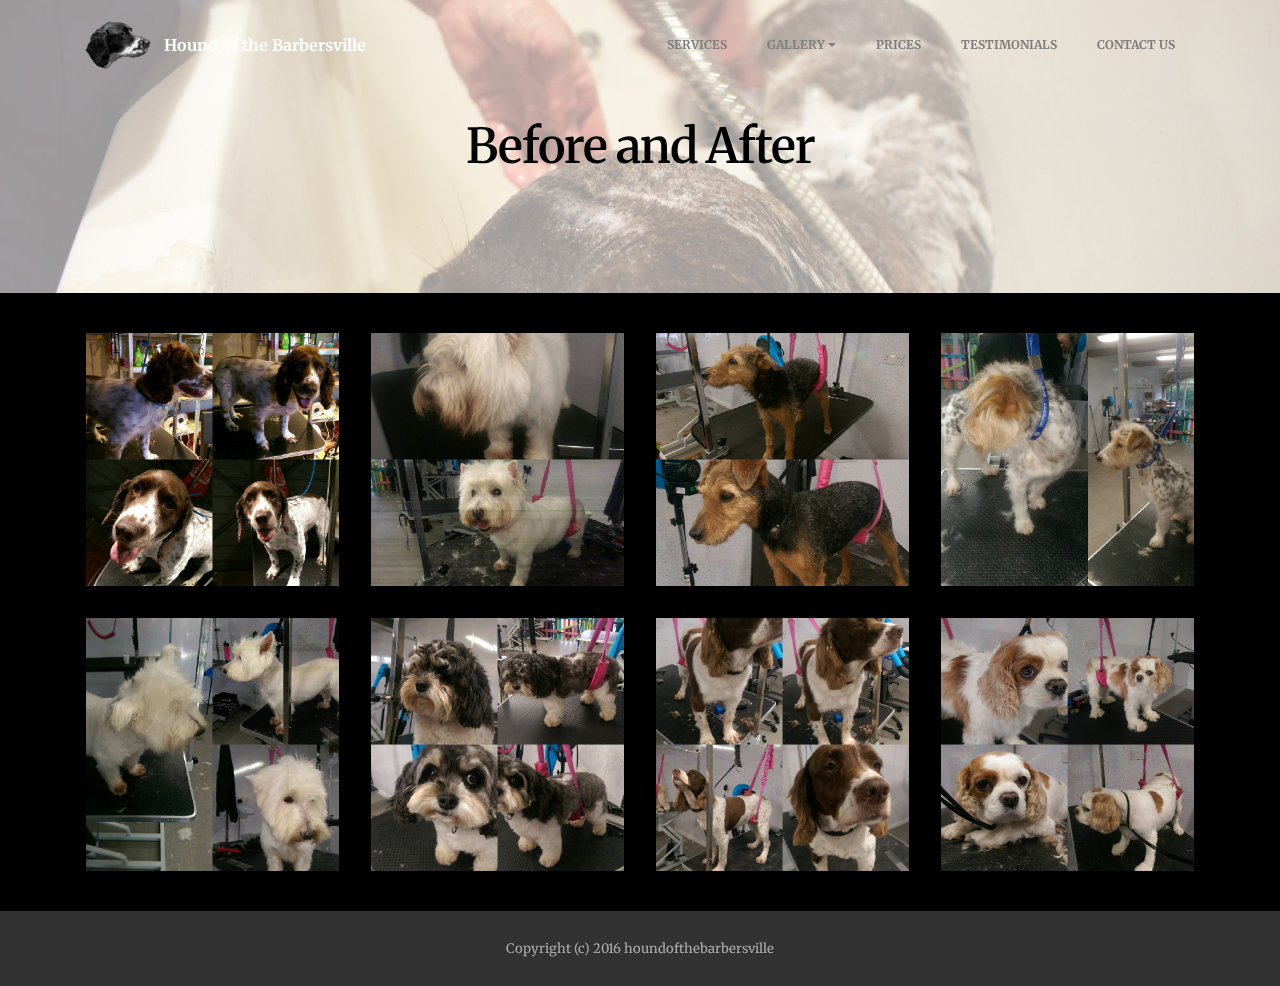
==== commit a23c65df: "create github pages" ====
--- a/beforeandafter.html
+++ b/beforeandafter.html
@@ -59,30 +59,16 @@
 
 </section>
 
-<section class="engine"><a rel="external" href="https://mobirise.com">easy site design software download</a></section><section class="mbr-section mbr-parallax-background mbr-after-navbar" id="msg-box5-u" style="background-image: url(assets/images/jumbotron.jpg); padding-top: 0px; padding-bottom: 0px;">
-
-    
+<section class="engine"><a rel="external" href="https://mobirise.com">best drag and drop web maker software download</a></section><section class="mbr-section article mbr-parallax-background mbr-after-navbar" id="msg-box8-1z" style="background-image: url(assets/images/dsc-0142-2000x1333-8.jpg); padding-top: 120px; padding-bottom: 120px;">
+
+    <div class="mbr-overlay" style="opacity: 0.6; background-color: rgb(255, 255, 255);">
+    </div>
     <div class="container">
         <div class="row">
-            <div class="mbr-table-md-up">
-
-              
-
-              <div class="mbr-table-cell mbr-right-padding-md-up col-md-5 text-xs-center text-md-right">
-                  <h3 class="mbr-section-title display-2">Before and After</h3>
-                  
-
-                  
-              </div>
-
-
-              
-
-
-              <div class="mbr-table-cell mbr-valign-top col-md-7">
-                  <div class="mbr-figure"><img src="assets/images/dsc-0142-1400x933-13.jpg"></div>
-              </div>
-
+            <div class="col-md-8 col-md-offset-2 text-xs-center">
+                <h3 class="mbr-section-title display-2">Before and After</h3>
+                
+                
             </div>
         </div>
     </div>
--- a/assets/mobirise/css/mbr-additional.css
+++ b/assets/mobirise/css/mbr-additional.css
@@ -120,8 +120,8 @@
   border-color: #c9c9c9 !important;
 }
 .btn-secondary {
-  background-color: #bfcecb;
-  border-color: #bfcecb;
+  background-color: #2969b0;
+  border-color: #2969b0;
   color: #ffffff;
 }
 .btn-secondary:hover,
@@ -130,14 +130,14 @@
 .btn-secondary:active,
 .btn-secondary.active {
   color: #ffffff;
-  background-color: #94ada8;
-  border-color: #94ada8;
+  background-color: #1b4472;
+  border-color: #1b4472;
 }
 .btn-secondary.disabled,
 .btn-secondary:disabled {
   color: #ffffff !important;
-  background-color: #94ada8 !important;
-  border-color: #94ada8 !important;
+  background-color: #1b4472 !important;
+  border-color: #1b4472 !important;
 }
 .btn-info {
   background-color: #7e9b9f;
@@ -241,8 +241,8 @@
 }
 .btn-secondary-outline {
   background: none;
-  border-color: #85a29c;
-  color: #85a29c;
+  border-color: #16385d;
+  color: #16385d;
 }
 .btn-secondary-outline:hover,
 .btn-secondary-outline:focus,
@@ -250,14 +250,14 @@
 .btn-secondary-outline:active,
 .btn-secondary-outline.active {
   color: #ffffff;
-  background-color: #bfcecb;
-  border-color: #bfcecb;
+  background-color: #2969b0;
+  border-color: #2969b0;
 }
 .btn-secondary-outline.disabled,
 .btn-secondary-outline:disabled {
   color: #ffffff !important;
-  background-color: #bfcecb !important;
-  border-color: #bfcecb !important;
+  background-color: #2969b0 !important;
+  border-color: #2969b0 !important;
 }
 .btn-info-outline {
   background: none;
@@ -635,6 +635,16 @@
 #menu-9 .dropdown-item[aria-expanded="true"] {
   color: #efefef!important;
 }
+#msg-box8-1x .mbr-section-title,
+#msg-box8-1x p {
+  color: #fff;
+}
+#msg-box8-1x .mbr-section-title {
+  color: #000000;
+}
+#msg-box8-1x .lead P {
+  color: #000000;
+}
 
 
 #menu-12 .hide-buttons .nav-btn {
@@ -773,6 +783,13 @@
 }
 
 
+#msg-box8-1z .mbr-section-title,
+#msg-box8-1z p {
+  color: #fff;
+}
+#msg-box8-1z .mbr-section-title {
+  color: #000000;
+}
 #menu-7 .hide-buttons .nav-btn {
   display: none !important;
 }
@@ -901,6 +918,16 @@
 #menu-1m .dropdown-item[aria-expanded="true"] {
   color: #efefef!important;
 }
+#msg-box8-1y .mbr-section-title,
+#msg-box8-1y p {
+  color: #fff;
+}
+#msg-box8-1y .mbr-section-title {
+  color: #000000;
+}
+#msg-box8-1y .lead P {
+  color: #000000;
+}
 
 
 #menu-1t .hide-buttons .nav-btn {
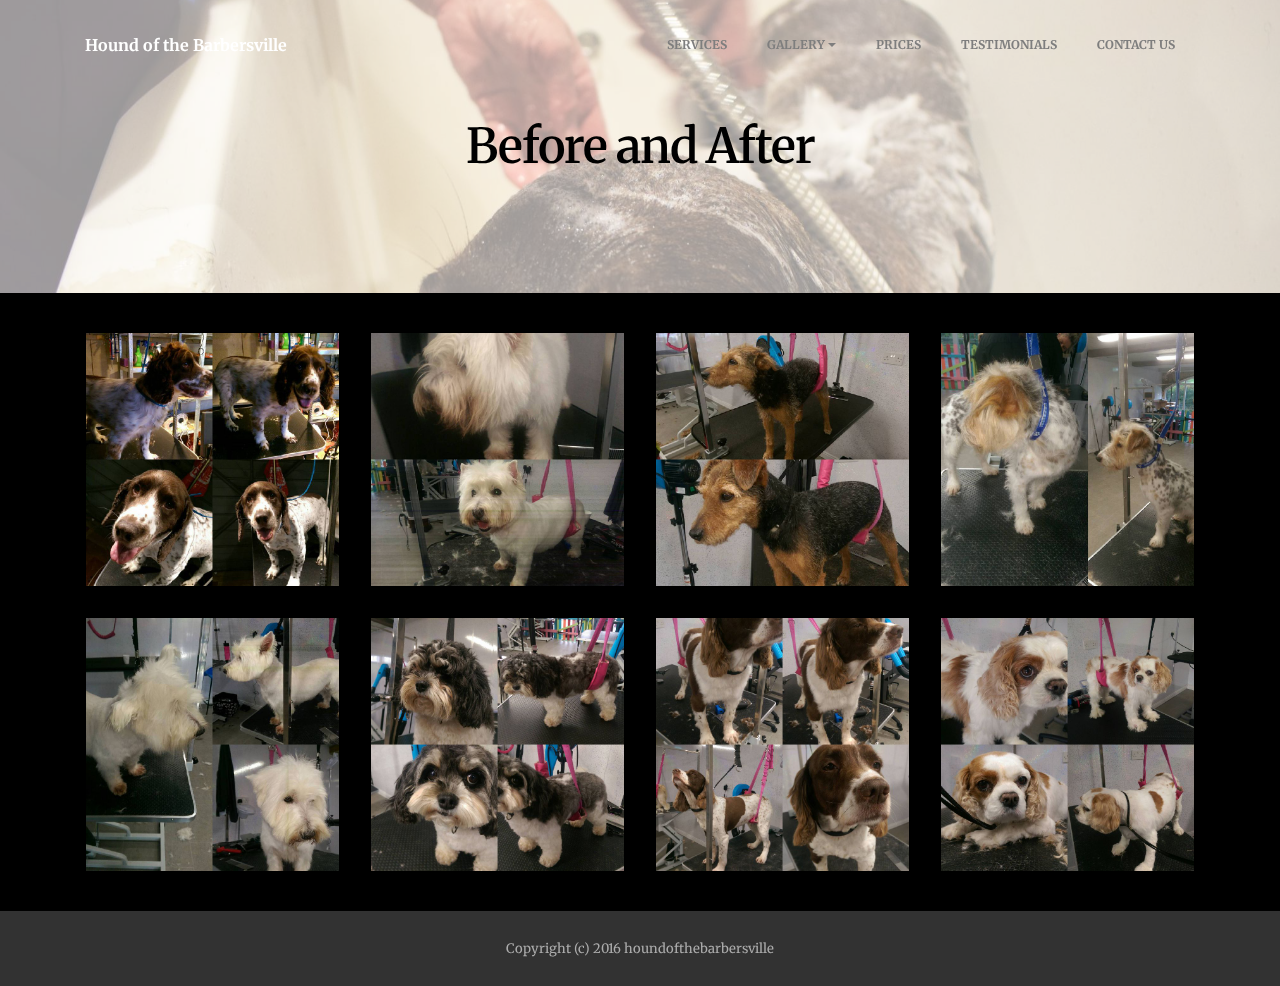
==== commit 43366262: "create github pages" ====
--- a/beforeandafter.html
+++ b/beforeandafter.html
@@ -35,7 +35,7 @@
                 <div class="mbr-table-cell">
 
                     <div class="navbar-brand">
-                        <a href="index.html" class="navbar-logo"><img src="assets/images/jasper-logo-170x128-64.png"></a>
+                        
                         <a class="navbar-caption text-white" href="index.html">Hound of the Barbersville</a>
                     </div>
 
@@ -59,7 +59,7 @@
 
 </section>
 
-<section class="engine"><a rel="external" href="https://mobirise.com">best drag and drop web maker software download</a></section><section class="mbr-section article mbr-parallax-background mbr-after-navbar" id="msg-box8-1z" style="background-image: url(assets/images/dsc-0142-2000x1333-8.jpg); padding-top: 120px; padding-bottom: 120px;">
+<section class="engine"><a rel="external" href="https://mobirise.com">top wysiwyg web builder software</a></section><section class="mbr-section article mbr-parallax-background mbr-after-navbar" id="msg-box8-1z" style="background-image: url(assets/images/dsc-0142-2000x1333-8.jpg); padding-top: 120px; padding-bottom: 120px;">
 
     <div class="mbr-overlay" style="opacity: 0.6; background-color: rgb(255, 255, 255);">
     </div>
